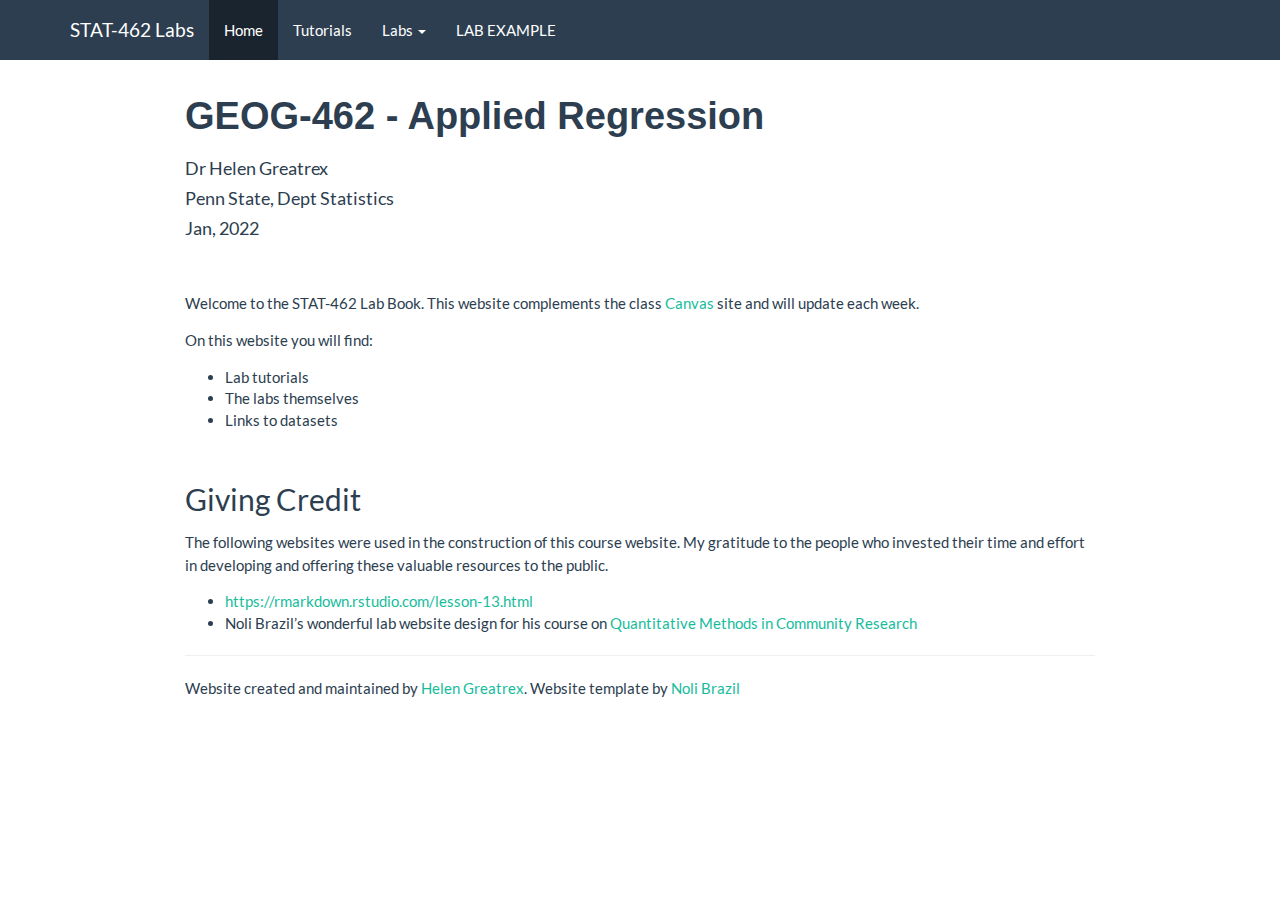
==== index.html @ 7bad0255 "Lab 4" ====
<!DOCTYPE html>

<html>

<head>

<meta charset="utf-8" />
<meta name="generator" content="pandoc" />
<meta http-equiv="X-UA-Compatible" content="IE=EDGE" />




<title>GEOG-462 - Applied Regression</title>

<script src="site_libs/header-attrs-2.11/header-attrs.js"></script>
<script src="site_libs/jquery-3.6.0/jquery-3.6.0.min.js"></script>
<meta name="viewport" content="width=device-width, initial-scale=1" />
<link href="site_libs/bootstrap-3.3.5/css/flatly.min.css" rel="stylesheet" />
<script src="site_libs/bootstrap-3.3.5/js/bootstrap.min.js"></script>
<script src="site_libs/bootstrap-3.3.5/shim/html5shiv.min.js"></script>
<script src="site_libs/bootstrap-3.3.5/shim/respond.min.js"></script>
<style>h1 {font-size: 34px;}
       h1.title {font-size: 38px;}
       h2 {font-size: 30px;}
       h3 {font-size: 24px;}
       h4 {font-size: 18px;}
       h5 {font-size: 16px;}
       h6 {font-size: 12px;}
       code {color: inherit; background-color: rgba(0, 0, 0, 0.04);}
       pre:not([class]) { background-color: white }</style>
<script src="site_libs/navigation-1.1/tabsets.js"></script>
<link href="site_libs/highlightjs-9.12.0/textmate.css" rel="stylesheet" />
<script src="site_libs/highlightjs-9.12.0/highlight.js"></script>

<style type="text/css">
  code{white-space: pre-wrap;}
  span.smallcaps{font-variant: small-caps;}
  span.underline{text-decoration: underline;}
  div.column{display: inline-block; vertical-align: top; width: 50%;}
  div.hanging-indent{margin-left: 1.5em; text-indent: -1.5em;}
  ul.task-list{list-style: none;}
    </style>

<style type="text/css">code{white-space: pre;}</style>
<script type="text/javascript">
if (window.hljs) {
  hljs.configure({languages: []});
  hljs.initHighlightingOnLoad();
  if (document.readyState && document.readyState === "complete") {
    window.setTimeout(function() { hljs.initHighlighting(); }, 0);
  }
}
</script>





<link rel="stylesheet" href="styles.css" type="text/css" />



<style type = "text/css">
.main-container {
  max-width: 940px;
  margin-left: auto;
  margin-right: auto;
}
img {
  max-width:100%;
}
.tabbed-pane {
  padding-top: 12px;
}
.html-widget {
  margin-bottom: 20px;
}
button.code-folding-btn:focus {
  outline: none;
}
summary {
  display: list-item;
}
pre code {
  padding: 0;
}
</style>


<style type="text/css">
.dropdown-submenu {
  position: relative;
}
.dropdown-submenu>.dropdown-menu {
  top: 0;
  left: 100%;
  margin-top: -6px;
  margin-left: -1px;
  border-radius: 0 6px 6px 6px;
}
.dropdown-submenu:hover>.dropdown-menu {
  display: block;
}
.dropdown-submenu>a:after {
  display: block;
  content: " ";
  float: right;
  width: 0;
  height: 0;
  border-color: transparent;
  border-style: solid;
  border-width: 5px 0 5px 5px;
  border-left-color: #cccccc;
  margin-top: 5px;
  margin-right: -10px;
}
.dropdown-submenu:hover>a:after {
  border-left-color: #adb5bd;
}
.dropdown-submenu.pull-left {
  float: none;
}
.dropdown-submenu.pull-left>.dropdown-menu {
  left: -100%;
  margin-left: 10px;
  border-radius: 6px 0 6px 6px;
}
</style>

<script type="text/javascript">
// manage active state of menu based on current page
$(document).ready(function () {
  // active menu anchor
  href = window.location.pathname
  href = href.substr(href.lastIndexOf('/') + 1)
  if (href === "")
    href = "index.html";
  var menuAnchor = $('a[href="' + href + '"]');

  // mark it active
  menuAnchor.tab('show');

  // if it's got a parent navbar menu mark it active as well
  menuAnchor.closest('li.dropdown').addClass('active');

  // Navbar adjustments
  var navHeight = $(".navbar").first().height() + 15;
  var style = document.createElement('style');
  var pt = "padding-top: " + navHeight + "px; ";
  var mt = "margin-top: -" + navHeight + "px; ";
  var css = "";
  // offset scroll position for anchor links (for fixed navbar)
  for (var i = 1; i <= 6; i++) {
    css += ".section h" + i + "{ " + pt + mt + "}\n";
  }
  style.innerHTML = "body {" + pt + "padding-bottom: 40px; }\n" + css;
  document.head.appendChild(style);
});
</script>

<!-- tabsets -->

<style type="text/css">
.tabset-dropdown > .nav-tabs {
  display: inline-table;
  max-height: 500px;
  min-height: 44px;
  overflow-y: auto;
  border: 1px solid #ddd;
  border-radius: 4px;
}

.tabset-dropdown > .nav-tabs > li.active:before {
  content: "";
  font-family: 'Glyphicons Halflings';
  display: inline-block;
  padding: 10px;
  border-right: 1px solid #ddd;
}

.tabset-dropdown > .nav-tabs.nav-tabs-open > li.active:before {
  content: "&#xe258;";
  border: none;
}

.tabset-dropdown > .nav-tabs.nav-tabs-open:before {
  content: "";
  font-family: 'Glyphicons Halflings';
  display: inline-block;
  padding: 10px;
  border-right: 1px solid #ddd;
}

.tabset-dropdown > .nav-tabs > li.active {
  display: block;
}

.tabset-dropdown > .nav-tabs > li > a,
.tabset-dropdown > .nav-tabs > li > a:focus,
.tabset-dropdown > .nav-tabs > li > a:hover {
  border: none;
  display: inline-block;
  border-radius: 4px;
  background-color: transparent;
}

.tabset-dropdown > .nav-tabs.nav-tabs-open > li {
  display: block;
  float: none;
}

.tabset-dropdown > .nav-tabs > li {
  display: none;
}
</style>

<!-- code folding -->




</head>

<body>


<div class="container-fluid main-container">




<div class="navbar navbar-default  navbar-fixed-top" role="navigation">
  <div class="container">
    <div class="navbar-header">
      <button type="button" class="navbar-toggle collapsed" data-toggle="collapse" data-target="#navbar">
        <span class="icon-bar"></span>
        <span class="icon-bar"></span>
        <span class="icon-bar"></span>
      </button>
      <a class="navbar-brand" href="index.html">STAT-462 Labs</a>
    </div>
    <div id="navbar" class="navbar-collapse collapse">
      <ul class="nav navbar-nav">
        <li>
  <a href="index.html">Home</a>
</li>
<li>
  <a href="T1_R_Basics.html">Tutorials</a>
</li>
<li class="dropdown">
  <a href="#" class="dropdown-toggle" data-toggle="dropdown" role="button" aria-expanded="false">
    Labs
     
    <span class="caret"></span>
  </a>
  <ul class="dropdown-menu" role="menu">
    <li>
      <a href="STAT462_22_L1Basics.html">Lab 1: R-Basics</a>
    </li>
    <li>
      <a href="STAT462_Lab2.html">Lab 2: Exploratory Data Analysis (EDA)</a>
    </li>
    <li>
      <a href="STAT462_Lab3.html">Lab 3: Scatterplots</a>
    </li>
    <li>
      <a href="STAT462_Lab4.html">Lab 4: Regression Code showcase</a>
    </li>
  </ul>
</li>
<li>
  <a href="STAT462_LabEXAMPLE.html">LAB EXAMPLE</a>
</li>
      </ul>
      <ul class="nav navbar-nav navbar-right">
        
      </ul>
    </div><!--/.nav-collapse -->
  </div><!--/.container -->
</div><!--/.navbar -->

<div id="header">



<h1 class="title toc-ignore">GEOG-462 - Applied Regression</h1>
<h3 class="subtitle"><h4 style="font-style:normal">
Dr Helen Greatrex
</h4></h3>
<h4 class="author"><h4 style="font-style:normal">
Penn State, Dept Statistics
</h4></h4>
<h4 class="date"><h4 style="font-style:normal">
Jan, 2022
</h4></h4>

</div>


<style>
p.comment {
background-color: #DBDBDB;
padding: 10px;
border: 1px solid black;
margin-left: 25px;
border-radius: 5px;
font-style: italic;
}

.figure {
   margin-top: 20px;
   margin-bottom: 20px;
}

h1.title {
  font-weight: bold;
  font-family: Arial;  
}

h2.title {
  font-family: Arial;  
}

</style>
<style type="text/css">
#TOC {
  font-size: 13px;
  font-family: Arial;
}
</style>
</style>
<p><br />
</p>
<p>Welcome to the STAT-462 Lab Book. This website complements the class <a href="https://canvas.psu.edu/">Canvas</a> site and will update each week.</p>
<p>On this website you will find:</p>
<ul>
<li>Lab tutorials</li>
<li>The labs themselves</li>
<li>Links to datasets</li>
</ul>
<p><br></p>
<div id="giving-credit" class="section level2">
<h2>Giving Credit</h2>
<p>The following websites were used in the construction of this course website. My gratitude to the people who invested their time and effort in developing and offering these valuable resources to the public.</p>
<ul>
<li><a href="https://rmarkdown.rstudio.com/lesson-13.html" class="uri">https://rmarkdown.rstudio.com/lesson-13.html</a></li>
<li>Noli Brazil’s wonderful lab website design for his course on <a href="https://crd150.github.io/index.html">Quantitative Methods in Community Research</a></li>
</ul>
<hr />
<p>Website created and maintained by <a href="https://www.geog.psu.edu/directory/helen-greatrex">Helen Greatrex</a>. Website template by <a href="https://nbrazil.faculty.ucdavis.edu/">Noli Brazil</a></p>
</div>




</div>

<script>

// add bootstrap table styles to pandoc tables
function bootstrapStylePandocTables() {
  $('tr.odd').parent('tbody').parent('table').addClass('table table-condensed');
}
$(document).ready(function () {
  bootstrapStylePandocTables();
});


</script>

<!-- tabsets -->

<script>
$(document).ready(function () {
  window.buildTabsets("TOC");
});

$(document).ready(function () {
  $('.tabset-dropdown > .nav-tabs > li').click(function () {
    $(this).parent().toggleClass('nav-tabs-open');
  });
});
</script>

<!-- code folding -->


<!-- dynamically load mathjax for compatibility with self-contained -->
<script>
  (function () {
    var script = document.createElement("script");
    script.type = "text/javascript";
    script.src  = "https://mathjax.rstudio.com/latest/MathJax.js?config=TeX-AMS-MML_HTMLorMML";
    document.getElementsByTagName("head")[0].appendChild(script);
  })();
</script>

</body>
</html>
---- site_libs/bootstrap-3.3.5/css/flatly.min.css ----
@font-face {
  font-family: 'Lato';
  font-style: normal;
  font-weight: 400;
  src: url(fonts/Lato.ttf) format('truetype');
}
@font-face {
  font-family: 'Lato';
  font-style: normal;
  font-weight: 700;
  src: url(fonts/LatoBold.ttf) format('truetype');
}
@font-face {
  font-family: 'Lato';
  font-style: italic;
  font-weight: 400;
  src: url(fonts/LatoItalic.ttf) format('truetype');
}

/*!
 * bootswatch v3.3.6
 * Homepage: http://bootswatch.com
 * Copyright 2012-2015 Thomas Park
 * Licensed under MIT
 * Based on Bootstrap
*//*!
 * Bootstrap v3.3.6 (http://getbootstrap.com)
 * Copyright 2011-2015 Twitter, Inc.
 * Licensed under MIT (https://github.com/twbs/bootstrap/blob/master/LICENSE)
 *//*! normalize.css v3.0.3 | MIT License | github.com/necolas/normalize.css */html{font-family:sans-serif;-ms-text-size-adjust:100%;-webkit-text-size-adjust:100%}body{margin:0}article,aside,details,figcaption,figure,footer,header,hgroup,main,menu,nav,section,summary{display:block}audio,canvas,progress,video{display:inline-block;vertical-align:baseline}audio:not([controls]){display:none;height:0}[hidden],template{display:none}a{background-color:transparent}a:active,a:hover{outline:0}abbr[title]{border-bottom:1px dotted}b,strong{font-weight:bold}dfn{font-style:italic}h1{font-size:2em;margin:0.67em 0}mark{background:#ff0;color:#000}small{font-size:80%}sub,sup{font-size:75%;line-height:0;position:relative;vertical-align:baseline}sup{top:-0.5em}sub{bottom:-0.25em}img{border:0}svg:not(:root){overflow:hidden}figure{margin:1em 40px}hr{-webkit-box-sizing:content-box;-moz-box-sizing:content-box;box-sizing:content-box;height:0}pre{overflow:auto}code,kbd,pre,samp{font-family:monospace, monospace;font-size:1em}button,input,optgroup,select,textarea{color:inherit;font:inherit;margin:0}button{overflow:visible}button,select{text-transform:none}button,html input[type="button"],input[type="reset"],input[type="submit"]{-webkit-appearance:button;cursor:pointer}button[disabled],html input[disabled]{cursor:default}button::-moz-focus-inner,input::-moz-focus-inner{border:0;padding:0}input{line-height:normal}input[type="checkbox"],input[type="radio"]{-webkit-box-sizing:border-box;-moz-box-sizing:border-box;box-sizing:border-box;padding:0}input[type="number"]::-webkit-inner-spin-button,input[type="number"]::-webkit-outer-spin-button{height:auto}input[type="search"]{-webkit-appearance:textfield;-webkit-box-sizing:content-box;-moz-box-sizing:content-box;box-sizing:content-box}input[type="search"]::-webkit-search-cancel-button,input[type="search"]::-webkit-search-decoration{-webkit-appearance:none}fieldset{border:1px solid #c0c0c0;margin:0 2px;padding:0.35em 0.625em 0.75em}legend{border:0;padding:0}textarea{overflow:auto}optgroup{font-weight:bold}table{border-collapse:collapse;border-spacing:0}td,th{padding:0}/*! Source: https://github.com/h5bp/html5-boilerplate/blob/master/src/css/main.css */@media print{*,*:before,*:after{background:transparent !important;color:#000 !important;-webkit-box-shadow:none !important;box-shadow:none !important;text-shadow:none !important}a,a:visited{text-decoration:underline}a[href]:after{content:" (" attr(href) ")"}abbr[title]:after{content:" (" attr(title) ")"}a[href^="#"]:after,a[href^="javascript:"]:after{content:""}pre,blockquote{border:1px solid #999;page-break-inside:avoid}thead{display:table-header-group}tr,img{page-break-inside:avoid}img{max-width:100% !important}p,h2,h3{orphans:3;widows:3}h2,h3{page-break-after:avoid}.navbar{display:none}.btn>.caret,.dropup>.btn>.caret{border-top-color:#000 !important}.label{border:1px solid #000}.table{border-collapse:collapse !important}.table td,.table th{background-color:#fff !important}.table-bordered th,.table-bordered td{border:1px solid #ddd !important}}@font-face{font-family:'Glyphicons Halflings';src:url('../fonts/glyphicons-halflings-regular.eot');src:url('../fonts/glyphicons-halflings-regular.eot?#iefix') format('embedded-opentype'),url('../fonts/glyphicons-halflings-regular.woff') format('woff'),url('../fonts/glyphicons-halflings-regular.ttf') format('truetype'),url('../fonts/glyphicons-halflings-regular.svg#glyphicons_halflingsregular') format('svg')}.glyphicon{position:relative;top:1px;display:inline-block;font-family:'Glyphicons Halflings';font-style:normal;font-weight:normal;line-height:1;-webkit-font-smoothing:antialiased;-moz-osx-font-smoothing:grayscale}.glyphicon-asterisk:before{content:"\002a"}.glyphicon-plus:before{content:"\002b"}.glyphicon-euro:before,.glyphicon-eur:before{content:"\20ac"}.glyphicon-minus:before{content:"\2212"}.glyphicon-cloud:before{content:"\2601"}.glyphicon-envelope:before{content:"\2709"}.glyphicon-pencil:before{content:"\270f"}.glyphicon-glass:before{content:"\e001"}.glyphicon-music:before{content:"\e002"}.glyphicon-search:before{content:"\e003"}.glyphicon-heart:before{content:"\e005"}.glyphicon-star:before{content:"\e006"}.glyphicon-star-empty:before{content:"\e007"}.glyphicon-user:before{content:"\e008"}.glyphicon-film:before{content:"\e009"}.glyphicon-th-large:before{content:"\e010"}.glyphicon-th:before{content:"\e011"}.glyphicon-th-list:before{content:"\e012"}.glyphicon-ok:before{content:"\e013"}.glyphicon-remove:before{content:"\e014"}.glyphicon-zoom-in:before{content:"\e015"}.glyphicon-zoom-out:before{content:"\e016"}.glyphicon-off:before{content:"\e017"}.glyphicon-signal:before{content:"\e018"}.glyphicon-cog:before{content:"\e019"}.glyphicon-trash:before{content:"\e020"}.glyphicon-home:before{content:"\e021"}.glyphicon-file:before{content:"\e022"}.glyphicon-time:before{content:"\e023"}.glyphicon-road:before{content:"\e024"}.glyphicon-download-alt:before{content:"\e025"}.glyphicon-download:before{content:"\e026"}.glyphicon-upload:before{content:"\e027"}.glyphicon-inbox:before{content:"\e028"}.glyphicon-play-circle:before{content:"\e029"}.glyphicon-repeat:before{content:"\e030"}.glyphicon-refresh:before{content:"\e031"}.glyphicon-list-alt:before{content:"\e032"}.glyphicon-lock:before{content:"\e033"}.glyphicon-flag:before{content:"\e034"}.glyphicon-headphones:before{content:"\e035"}.glyphicon-volume-off:before{content:"\e036"}.glyphicon-volume-down:before{content:"\e037"}.glyphicon-volume-up:before{content:"\e038"}.glyphicon-qrcode:before{content:"\e039"}.glyphicon-barcode:before{content:"\e040"}.glyphicon-tag:before{content:"\e041"}.glyphicon-tags:before{content:"\e042"}.glyphicon-book:before{content:"\e043"}.glyphicon-bookmark:before{content:"\e044"}.glyphicon-print:before{content:"\e045"}.glyphicon-camera:before{content:"\e046"}.glyphicon-font:before{content:"\e047"}.glyphicon-bold:before{content:"\e048"}.glyphicon-italic:before{content:"\e049"}.glyphicon-text-height:before{content:"\e050"}.glyphicon-text-width:before{content:"\e051"}.glyphicon-align-left:before{content:"\e052"}.glyphicon-align-center:before{content:"\e053"}.glyphicon-align-right:before{content:"\e054"}.glyphicon-align-justify:before{content:"\e055"}.glyphicon-list:before{content:"\e056"}.glyphicon-indent-left:before{content:"\e057"}.glyphicon-indent-right:before{content:"\e058"}.glyphicon-facetime-video:before{content:"\e059"}.glyphicon-picture:before{content:"\e060"}.glyphicon-map-marker:before{content:"\e062"}.glyphicon-adjust:before{content:"\e063"}.glyphicon-tint:before{content:"\e064"}.glyphicon-edit:before{content:"\e065"}.glyphicon-share:before{content:"\e066"}.glyphicon-check:before{content:"\e067"}.glyphicon-move:before{content:"\e068"}.glyphicon-step-backward:before{content:"\e069"}.glyphicon-fast-backward:before{content:"\e070"}.glyphicon-backward:before{content:"\e071"}.glyphicon-play:before{content:"\e072"}.glyphicon-pause:before{content:"\e073"}.glyphicon-stop:before{content:"\e074"}.glyphicon-forward:before{content:"\e075"}.glyphicon-fast-forward:before{content:"\e076"}.glyphicon-step-forward:before{content:"\e077"}.glyphicon-eject:before{content:"\e078"}.glyphicon-chevron-left:before{content:"\e079"}.glyphicon-chevron-right:before{content:"\e080"}.glyphicon-plus-sign:before{content:"\e081"}.glyphicon-minus-sign:before{content:"\e082"}.glyphicon-remove-sign:before{content:"\e083"}.glyphicon-ok-sign:before{content:"\e084"}.glyphicon-question-sign:before{content:"\e085"}.glyphicon-info-sign:before{content:"\e086"}.glyphicon-screenshot:before{content:"\e087"}.glyphicon-remove-circle:before{content:"\e088"}.glyphicon-ok-circle:before{content:"\e089"}.glyphicon-ban-circle:before{content:"\e090"}.glyphicon-arrow-left:before{content:"\e091"}.glyphicon-arrow-right:before{content:"\e092"}.glyphicon-arrow-up:before{content:"\e093"}.glyphicon-arrow-down:before{content:"\e094"}.glyphicon-share-alt:before{content:"\e095"}.glyphicon-resize-full:before{content:"\e096"}.glyphicon-resize-small:before{content:"\e097"}.glyphicon-exclamation-sign:before{content:"\e101"}.glyphicon-gift:before{content:"\e102"}.glyphicon-leaf:before{content:"\e103"}.glyphicon-fire:before{content:"\e104"}.glyphicon-eye-open:before{content:"\e105"}.glyphicon-eye-close:before{content:"\e106"}.glyphicon-warning-sign:before{content:"\e107"}.glyphicon-plane:before{content:"\e108"}.glyphicon-calendar:before{content:"\e109"}.glyphicon-random:before{content:"\e110"}.glyphicon-comment:before{content:"\e111"}.glyphicon-magnet:before{content:"\e112"}.glyphicon-chevron-up:before{content:"\e113"}.glyphicon-chevron-down:before{content:"\e114"}.glyphicon-retweet:before{content:"\e115"}.glyphicon-shopping-cart:before{content:"\e116"}.glyphicon-folder-close:before{content:"\e117"}.glyphicon-folder-open:before{content:"\e118"}.glyphicon-resize-vertical:before{content:"\e119"}.glyphicon-resize-horizontal:before{content:"\e120"}.glyphicon-hdd:before{content:"\e121"}.glyphicon-bullhorn:before{content:"\e122"}.glyphicon-bell:before{content:"\e123"}.glyphicon-certificate:before{content:"\e124"}.glyphicon-thumbs-up:before{content:"\e125"}.glyphicon-thumbs-down:before{content:"\e126"}.glyphicon-hand-right:before{content:"\e127"}.glyphicon-hand-left:before{content:"\e128"}.glyphicon-hand-up:before{content:"\e129"}.glyphicon-hand-down:before{content:"\e130"}.glyphicon-circle-arrow-right:before{content:"\e131"}.glyphicon-circle-arrow-left:before{content:"\e132"}.glyphicon-circle-arrow-up:before{content:"\e133"}.glyphicon-circle-arrow-down:before{content:"\e134"}.glyphicon-globe:before{content:"\e135"}.glyphicon-wrench:before{content:"\e136"}.glyphicon-tasks:before{content:"\e137"}.glyphicon-filter:before{content:"\e138"}.glyphicon-briefcase:before{content:"\e139"}.glyphicon-fullscreen:before{content:"\e140"}.glyphicon-dashboard:before{content:"\e141"}.glyphicon-paperclip:before{content:"\e142"}.glyphicon-heart-empty:before{content:"\e143"}.glyphicon-link:before{content:"\e144"}.glyphicon-phone:before{content:"\e145"}.glyphicon-pushpin:before{content:"\e146"}.glyphicon-usd:before{content:"\e148"}.glyphicon-gbp:before{content:"\e149"}.glyphicon-sort:before{content:"\e150"}.glyphicon-sort-by-alphabet:before{content:"\e151"}.glyphicon-sort-by-alphabet-alt:before{content:"\e152"}.glyphicon-sort-by-order:before{content:"\e153"}.glyphicon-sort-by-order-alt:before{content:"\e154"}.glyphicon-sort-by-attributes:before{content:"\e155"}.glyphicon-sort-by-attributes-alt:before{content:"\e156"}.glyphicon-unchecked:before{content:"\e157"}.glyphicon-expand:before{content:"\e158"}.glyphicon-collapse-down:before{content:"\e159"}.glyphicon-collapse-up:before{content:"\e160"}.glyphicon-log-in:before{content:"\e161"}.glyphicon-flash:before{content:"\e162"}.glyphicon-log-out:before{content:"\e163"}.glyphicon-new-window:before{content:"\e164"}.glyphicon-record:before{content:"\e165"}.glyphicon-save:before{content:"\e166"}.glyphicon-open:before{content:"\e167"}.glyphicon-saved:before{content:"\e168"}.glyphicon-import:before{content:"\e169"}.glyphicon-export:before{content:"\e170"}.glyphicon-send:before{content:"\e171"}.glyphicon-floppy-disk:before{content:"\e172"}.glyphicon-floppy-saved:before{content:"\e173"}.glyphicon-floppy-remove:before{content:"\e174"}.glyphicon-floppy-save:before{content:"\e175"}.glyphicon-floppy-open:before{content:"\e176"}.glyphicon-credit-card:before{content:"\e177"}.glyphicon-transfer:before{content:"\e178"}.glyphicon-cutlery:before{content:"\e179"}.glyphicon-header:before{content:"\e180"}.glyphicon-compressed:before{content:"\e181"}.glyphicon-earphone:before{content:"\e182"}.glyphicon-phone-alt:before{content:"\e183"}.glyphicon-tower:before{content:"\e184"}.glyphicon-stats:before{content:"\e185"}.glyphicon-sd-video:before{content:"\e186"}.glyphicon-hd-video:before{content:"\e187"}.glyphicon-subtitles:before{content:"\e188"}.glyphicon-sound-stereo:before{content:"\e189"}.glyphicon-sound-dolby:before{content:"\e190"}.glyphicon-sound-5-1:before{content:"\e191"}.glyphicon-sound-6-1:before{content:"\e192"}.glyphicon-sound-7-1:before{content:"\e193"}.glyphicon-copyright-mark:before{content:"\e194"}.glyphicon-registration-mark:before{content:"\e195"}.glyphicon-cloud-download:before{content:"\e197"}.glyphicon-cloud-upload:before{content:"\e198"}.glyphicon-tree-conifer:before{content:"\e199"}.glyphicon-tree-deciduous:before{content:"\e200"}.glyphicon-cd:before{content:"\e201"}.glyphicon-save-file:before{content:"\e202"}.glyphicon-open-file:before{content:"\e203"}.glyphicon-level-up:before{content:"\e204"}.glyphicon-copy:before{content:"\e205"}.glyphicon-paste:before{content:"\e206"}.glyphicon-alert:before{content:"\e209"}.glyphicon-equalizer:before{content:"\e210"}.glyphicon-king:before{content:"\e211"}.glyphicon-queen:before{content:"\e212"}.glyphicon-pawn:before{content:"\e213"}.glyphicon-bishop:before{content:"\e214"}.glyphicon-knight:before{content:"\e215"}.glyphicon-baby-formula:before{content:"\e216"}.glyphicon-tent:before{content:"\26fa"}.glyphicon-blackboard:before{content:"\e218"}.glyphicon-bed:before{content:"\e219"}.glyphicon-apple:before{content:"\f8ff"}.glyphicon-erase:before{content:"\e221"}.glyphicon-hourglass:before{content:"\231b"}.glyphicon-lamp:before{content:"\e223"}.glyphicon-duplicate:before{content:"\e224"}.glyphicon-piggy-bank:before{content:"\e225"}.glyphicon-scissors:before{content:"\e226"}.glyphicon-bitcoin:before{content:"\e227"}.glyphicon-btc:before{content:"\e227"}.glyphicon-xbt:before{content:"\e227"}.glyphicon-yen:before{content:"\00a5"}.glyphicon-jpy:before{content:"\00a5"}.glyphicon-ruble:before{content:"\20bd"}.glyphicon-rub:before{content:"\20bd"}.glyphicon-scale:before{content:"\e230"}.glyphicon-ice-lolly:before{content:"\e231"}.glyphicon-ice-lolly-tasted:before{content:"\e232"}.glyphicon-education:before{content:"\e233"}.glyphicon-option-horizontal:before{content:"\e234"}.glyphicon-option-vertical:before{content:"\e235"}.glyphicon-menu-hamburger:before{content:"\e236"}.glyphicon-modal-window:before{content:"\e237"}.glyphicon-oil:before{content:"\e238"}.glyphicon-grain:before{content:"\e239"}.glyphicon-sunglasses:before{content:"\e240"}.glyphicon-text-size:before{content:"\e241"}.glyphicon-text-color:before{content:"\e242"}.glyphicon-text-background:before{content:"\e243"}.glyphicon-object-align-top:before{content:"\e244"}.glyphicon-object-align-bottom:before{content:"\e245"}.glyphicon-object-align-horizontal:before{content:"\e246"}.glyphicon-object-align-left:before{content:"\e247"}.glyphicon-object-align-vertical:before{content:"\e248"}.glyphicon-object-align-right:before{content:"\e249"}.glyphicon-triangle-right:before{content:"\e250"}.glyphicon-triangle-left:before{content:"\e251"}.glyphicon-triangle-bottom:before{content:"\e252"}.glyphicon-triangle-top:before{content:"\e253"}.glyphicon-console:before{content:"\e254"}.glyphicon-superscript:before{content:"\e255"}.glyphicon-subscript:before{content:"\e256"}.glyphicon-menu-left:before{content:"\e257"}.glyphicon-menu-right:before{content:"\e258"}.glyphicon-menu-down:before{content:"\e259"}.glyphicon-menu-up:before{content:"\e260"}*{-webkit-box-sizing:border-box;-moz-box-sizing:border-box;box-sizing:border-box}*:before,*:after{-webkit-box-sizing:border-box;-moz-box-sizing:border-box;box-sizing:border-box}html{font-size:10px;-webkit-tap-highlight-color:rgba(0,0,0,0)}body{font-family:"Lato","Helvetica Neue",Helvetica,Arial,sans-serif;font-size:15px;line-height:1.42857143;color:#2c3e50;background-color:#ffffff}input,button,select,textarea{font-family:inherit;font-size:inherit;line-height:inherit}a{color:#18bc9c;text-decoration:none}a:hover,a:focus{color:#18bc9c;text-decoration:underline}a:focus{outline:thin dotted;outline:5px auto -webkit-focus-ring-color;outline-offset:-2px}figure{margin:0}img{vertical-align:middle}.img-responsive,.thumbnail>img,.thumbnail a>img,.carousel-inner>.item>img,.carousel-inner>.item>a>img{display:block;max-width:100%;height:auto}.img-rounded{border-radius:6px}.img-thumbnail{padding:4px;line-height:1.42857143;background-color:#ffffff;border:1px solid #ecf0f1;border-radius:4px;-webkit-transition:all .2s ease-in-out;-o-transition:all .2s ease-in-out;transition:all .2s ease-in-out;display:inline-block;max-width:100%;height:auto}.img-circle{border-radius:50%}hr{margin-top:21px;margin-bottom:21px;border:0;border-top:1px solid #ecf0f1}.sr-only{position:absolute;width:1px;height:1px;margin:-1px;padding:0;overflow:hidden;clip:rect(0, 0, 0, 0);border:0}.sr-only-focusable:active,.sr-only-focusable:focus{position:static;width:auto;height:auto;margin:0;overflow:visible;clip:auto}[role="button"]{cursor:pointer}h1,h2,h3,h4,h5,h6,.h1,.h2,.h3,.h4,.h5,.h6{font-family:"Lato","Helvetica Neue",Helvetica,Arial,sans-serif;font-weight:400;line-height:1.1;color:inherit}h1 small,h2 small,h3 small,h4 small,h5 small,h6 small,.h1 small,.h2 small,.h3 small,.h4 small,.h5 small,.h6 small,h1 .small,h2 .small,h3 .small,h4 .small,h5 .small,h6 .small,.h1 .small,.h2 .small,.h3 .small,.h4 .small,.h5 .small,.h6 .small{font-weight:normal;line-height:1;color:#b4bcc2}h1,.h1,h2,.h2,h3,.h3{margin-top:21px;margin-bottom:10.5px}h1 small,.h1 small,h2 small,.h2 small,h3 small,.h3 small,h1 .small,.h1 .small,h2 .small,.h2 .small,h3 .small,.h3 .small{font-size:65%}h4,.h4,h5,.h5,h6,.h6{margin-top:10.5px;margin-bottom:10.5px}h4 small,.h4 small,h5 small,.h5 small,h6 small,.h6 small,h4 .small,.h4 .small,h5 .small,.h5 .small,h6 .small,.h6 .small{font-size:75%}h1,.h1{font-size:39px}h2,.h2{font-size:32px}h3,.h3{font-size:26px}h4,.h4{font-size:19px}h5,.h5{font-size:15px}h6,.h6{font-size:13px}p{margin:0 0 10.5px}.lead{margin-bottom:21px;font-size:17px;font-weight:300;line-height:1.4}@media (min-width:768px){.lead{font-size:22.5px}}small,.small{font-size:86%}mark,.mark{background-color:#f39c12;padding:.2em}.text-left{text-align:left}.text-right{text-align:right}.text-center{text-align:center}.text-justify{text-align:justify}.text-nowrap{white-space:nowrap}.text-lowercase{text-transform:lowercase}.text-uppercase{text-transform:uppercase}.text-capitalize{text-transform:capitalize}.text-muted{color:#b4bcc2}.text-primary{color:#2c3e50}a.text-primary:hover,a.text-primary:focus{color:#1a242f}.text-success{color:#ffffff}a.text-success:hover,a.text-success:focus{color:#e6e6e6}.text-info{color:#ffffff}a.text-info:hover,a.text-info:focus{color:#e6e6e6}.text-warning{color:#ffffff}a.text-warning:hover,a.text-warning:focus{color:#e6e6e6}.text-danger{color:#ffffff}a.text-danger:hover,a.text-danger:focus{color:#e6e6e6}.bg-primary{color:#fff;background-color:#2c3e50}a.bg-primary:hover,a.bg-primary:focus{background-color:#1a242f}.bg-success{background-color:#18bc9c}a.bg-success:hover,a.bg-success:focus{background-color:#128f76}.bg-info{background-color:#3498db}a.bg-info:hover,a.bg-info:focus{background-color:#217dbb}.bg-warning{background-color:#f39c12}a.bg-warning:hover,a.bg-warning:focus{background-color:#c87f0a}.bg-danger{background-color:#e74c3c}a.bg-danger:hover,a.bg-danger:focus{background-color:#d62c1a}.page-header{padding-bottom:9.5px;margin:42px 0 21px;border-bottom:1px solid transparent}ul,ol{margin-top:0;margin-bottom:10.5px}ul ul,ol ul,ul ol,ol ol{margin-bottom:0}.list-unstyled{padding-left:0;list-style:none}.list-inline{padding-left:0;list-style:none;margin-left:-5px}.list-inline>li{display:inline-block;padding-left:5px;padding-right:5px}dl{margin-top:0;margin-bottom:21px}dt,dd{line-height:1.42857143}dt{font-weight:bold}dd{margin-left:0}@media (min-width:768px){.dl-horizontal dt{float:left;width:160px;clear:left;text-align:right;overflow:hidden;text-overflow:ellipsis;white-space:nowrap}.dl-horizontal dd{margin-left:180px}}abbr[title],abbr[data-original-title]{cursor:help;border-bottom:1px dotted #b4bcc2}.initialism{font-size:90%;text-transform:uppercase}blockquote{padding:10.5px 21px;margin:0 0 21px;font-size:18.75px;border-left:5px solid #ecf0f1}blockquote p:last-child,blockquote ul:last-child,blockquote ol:last-child{margin-bottom:0}blockquote footer,blockquote small,blockquote .small{display:block;font-size:80%;line-height:1.42857143;color:#b4bcc2}blockquote footer:before,blockquote small:before,blockquote .small:before{content:'\2014 \00A0'}.blockquote-reverse,blockquote.pull-right{padding-right:15px;padding-left:0;border-right:5px solid #ecf0f1;border-left:0;text-align:right}.blockquote-reverse footer:before,blockquote.pull-right footer:before,.blockquote-reverse small:before,blockquote.pull-right small:before,.blockquote-reverse .small:before,blockquote.pull-right .small:before{content:''}.blockquote-reverse footer:after,blockquote.pull-right footer:after,.blockquote-reverse small:after,blockquote.pull-right small:after,.blockquote-reverse .small:after,blockquote.pull-right .small:after{content:'\00A0 \2014'}address{margin-bottom:21px;font-style:normal;line-height:1.42857143}code,kbd,pre,samp{font-family:monospace}code{padding:2px 4px;font-size:90%;color:#c7254e;background-color:#f9f2f4;border-radius:4px}kbd{padding:2px 4px;font-size:90%;color:#ffffff;background-color:#333333;border-radius:3px;-webkit-box-shadow:inset 0 -1px 0 rgba(0,0,0,0.25);box-shadow:inset 0 -1px 0 rgba(0,0,0,0.25)}kbd kbd{padding:0;font-size:100%;font-weight:bold;-webkit-box-shadow:none;box-shadow:none}pre{display:block;padding:10px;margin:0 0 10.5px;font-size:14px;line-height:1.42857143;word-break:break-all;word-wrap:break-word;color:#7b8a8b;background-color:#ecf0f1;border:1px solid #cccccc;border-radius:4px}pre code{padding:0;font-size:inherit;color:inherit;white-space:pre-wrap;background-color:transparent;border-radius:0}.pre-scrollable{max-height:340px;overflow-y:scroll}.container{margin-right:auto;margin-left:auto;padding-left:15px;padding-right:15px}@media (min-width:768px){.container{width:750px}}@media (min-width:992px){.container{width:970px}}@media (min-width:1200px){.container{width:1170px}}.container-fluid{margin-right:auto;margin-left:auto;padding-left:15px;padding-right:15px}.row{margin-left:-15px;margin-right:-15px}.col-xs-1,.col-sm-1,.col-md-1,.col-lg-1,.col-xs-2,.col-sm-2,.col-md-2,.col-lg-2,.col-xs-3,.col-sm-3,.col-md-3,.col-lg-3,.col-xs-4,.col-sm-4,.col-md-4,.col-lg-4,.col-xs-5,.col-sm-5,.col-md-5,.col-lg-5,.col-xs-6,.col-sm-6,.col-md-6,.col-lg-6,.col-xs-7,.col-sm-7,.col-md-7,.col-lg-7,.col-xs-8,.col-sm-8,.col-md-8,.col-lg-8,.col-xs-9,.col-sm-9,.col-md-9,.col-lg-9,.col-xs-10,.col-sm-10,.col-md-10,.col-lg-10,.col-xs-11,.col-sm-11,.col-md-11,.col-lg-11,.col-xs-12,.col-sm-12,.col-md-12,.col-lg-12{position:relative;min-height:1px;padding-left:15px;padding-right:15px}.col-xs-1,.col-xs-2,.col-xs-3,.col-xs-4,.col-xs-5,.col-xs-6,.col-xs-7,.col-xs-8,.col-xs-9,.col-xs-10,.col-xs-11,.col-xs-12{float:left}.col-xs-12{width:100%}.col-xs-11{width:91.66666667%}.col-xs-10{width:83.33333333%}.col-xs-9{width:75%}.col-xs-8{width:66.66666667%}.col-xs-7{width:58.33333333%}.col-xs-6{width:50%}.col-xs-5{width:41.66666667%}.col-xs-4{width:33.33333333%}.col-xs-3{width:25%}.col-xs-2{width:16.66666667%}.col-xs-1{width:8.33333333%}.col-xs-pull-12{right:100%}.col-xs-pull-11{right:91.66666667%}.col-xs-pull-10{right:83.33333333%}.col-xs-pull-9{right:75%}.col-xs-pull-8{right:66.66666667%}.col-xs-pull-7{right:58.33333333%}.col-xs-pull-6{right:50%}.col-xs-pull-5{right:41.66666667%}.col-xs-pull-4{right:33.33333333%}.col-xs-pull-3{right:25%}.col-xs-pull-2{right:16.66666667%}.col-xs-pull-1{right:8.33333333%}.col-xs-pull-0{right:auto}.col-xs-push-12{left:100%}.col-xs-push-11{left:91.66666667%}.col-xs-push-10{left:83.33333333%}.col-xs-push-9{left:75%}.col-xs-push-8{left:66.66666667%}.col-xs-push-7{left:58.33333333%}.col-xs-push-6{left:50%}.col-xs-push-5{left:41.66666667%}.col-xs-push-4{left:33.33333333%}.col-xs-push-3{left:25%}.col-xs-push-2{left:16.66666667%}.col-xs-push-1{left:8.33333333%}.col-xs-push-0{left:auto}.col-xs-offset-12{margin-left:100%}.col-xs-offset-11{margin-left:91.66666667%}.col-xs-offset-10{margin-left:83.33333333%}.col-xs-offset-9{margin-left:75%}.col-xs-offset-8{margin-left:66.66666667%}.col-xs-offset-7{margin-left:58.33333333%}.col-xs-offset-6{margin-left:50%}.col-xs-offset-5{margin-left:41.66666667%}.col-xs-offset-4{margin-left:33.33333333%}.col-xs-offset-3{margin-left:25%}.col-xs-offset-2{margin-left:16.66666667%}.col-xs-offset-1{margin-left:8.33333333%}.col-xs-offset-0{margin-left:0%}@media (min-width:768px){.col-sm-1,.col-sm-2,.col-sm-3,.col-sm-4,.col-sm-5,.col-sm-6,.col-sm-7,.col-sm-8,.col-sm-9,.col-sm-10,.col-sm-11,.col-sm-12{float:left}.col-sm-12{width:100%}.col-sm-11{width:91.66666667%}.col-sm-10{width:83.33333333%}.col-sm-9{width:75%}.col-sm-8{width:66.66666667%}.col-sm-7{width:58.33333333%}.col-sm-6{width:50%}.col-sm-5{width:41.66666667%}.col-sm-4{width:33.33333333%}.col-sm-3{width:25%}.col-sm-2{width:16.66666667%}.col-sm-1{width:8.33333333%}.col-sm-pull-12{right:100%}.col-sm-pull-11{right:91.66666667%}.col-sm-pull-10{right:83.33333333%}.col-sm-pull-9{right:75%}.col-sm-pull-8{right:66.66666667%}.col-sm-pull-7{right:58.33333333%}.col-sm-pull-6{right:50%}.col-sm-pull-5{right:41.66666667%}.col-sm-pull-4{right:33.33333333%}.col-sm-pull-3{right:25%}.col-sm-pull-2{right:16.66666667%}.col-sm-pull-1{right:8.33333333%}.col-sm-pull-0{right:auto}.col-sm-push-12{left:100%}.col-sm-push-11{left:91.66666667%}.col-sm-push-10{left:83.33333333%}.col-sm-push-9{left:75%}.col-sm-push-8{left:66.66666667%}.col-sm-push-7{left:58.33333333%}.col-sm-push-6{left:50%}.col-sm-push-5{left:41.66666667%}.col-sm-push-4{left:33.33333333%}.col-sm-push-3{left:25%}.col-sm-push-2{left:16.66666667%}.col-sm-push-1{left:8.33333333%}.col-sm-push-0{left:auto}.col-sm-offset-12{margin-left:100%}.col-sm-offset-11{margin-left:91.66666667%}.col-sm-offset-10{margin-left:83.33333333%}.col-sm-offset-9{margin-left:75%}.col-sm-offset-8{margin-left:66.66666667%}.col-sm-offset-7{margin-left:58.33333333%}.col-sm-offset-6{margin-left:50%}.col-sm-offset-5{margin-left:41.66666667%}.col-sm-offset-4{margin-left:33.33333333%}.col-sm-offset-3{margin-left:25%}.col-sm-offset-2{margin-left:16.66666667%}.col-sm-offset-1{margin-left:8.33333333%}.col-sm-offset-0{margin-left:0%}}@media (min-width:992px){.col-md-1,.col-md-2,.col-md-3,.col-md-4,.col-md-5,.col-md-6,.col-md-7,.col-md-8,.col-md-9,.col-md-10,.col-md-11,.col-md-12{float:left}.col-md-12{width:100%}.col-md-11{width:91.66666667%}.col-md-10{width:83.33333333%}.col-md-9{width:75%}.col-md-8{width:66.66666667%}.col-md-7{width:58.33333333%}.col-md-6{width:50%}.col-md-5{width:41.66666667%}.col-md-4{width:33.33333333%}.col-md-3{width:25%}.col-md-2{width:16.66666667%}.col-md-1{width:8.33333333%}.col-md-pull-12{right:100%}.col-md-pull-11{right:91.66666667%}.col-md-pull-10{right:83.33333333%}.col-md-pull-9{right:75%}.col-md-pull-8{right:66.66666667%}.col-md-pull-7{right:58.33333333%}.col-md-pull-6{right:50%}.col-md-pull-5{right:41.66666667%}.col-md-pull-4{right:33.33333333%}.col-md-pull-3{right:25%}.col-md-pull-2{right:16.66666667%}.col-md-pull-1{right:8.33333333%}.col-md-pull-0{right:auto}.col-md-push-12{left:100%}.col-md-push-11{left:91.66666667%}.col-md-push-10{left:83.33333333%}.col-md-push-9{left:75%}.col-md-push-8{left:66.66666667%}.col-md-push-7{left:58.33333333%}.col-md-push-6{left:50%}.col-md-push-5{left:41.66666667%}.col-md-push-4{left:33.33333333%}.col-md-push-3{left:25%}.col-md-push-2{left:16.66666667%}.col-md-push-1{left:8.33333333%}.col-md-push-0{left:auto}.col-md-offset-12{margin-left:100%}.col-md-offset-11{margin-left:91.66666667%}.col-md-offset-10{margin-left:83.33333333%}.col-md-offset-9{margin-left:75%}.col-md-offset-8{margin-left:66.66666667%}.col-md-offset-7{margin-left:58.33333333%}.col-md-offset-6{margin-left:50%}.col-md-offset-5{margin-left:41.66666667%}.col-md-offset-4{margin-left:33.33333333%}.col-md-offset-3{margin-left:25%}.col-md-offset-2{margin-left:16.66666667%}.col-md-offset-1{margin-left:8.33333333%}.col-md-offset-0{margin-left:0%}}@media (min-width:1200px){.col-lg-1,.col-lg-2,.col-lg-3,.col-lg-4,.col-lg-5,.col-lg-6,.col-lg-7,.col-lg-8,.col-lg-9,.col-lg-10,.col-lg-11,.col-lg-12{float:left}.col-lg-12{width:100%}.col-lg-11{width:91.66666667%}.col-lg-10{width:83.33333333%}.col-lg-9{width:75%}.col-lg-8{width:66.66666667%}.col-lg-7{width:58.33333333%}.col-lg-6{width:50%}.col-lg-5{width:41.66666667%}.col-lg-4{width:33.33333333%}.col-lg-3{width:25%}.col-lg-2{width:16.66666667%}.col-lg-1{width:8.33333333%}.col-lg-pull-12{right:100%}.col-lg-pull-11{right:91.66666667%}.col-lg-pull-10{right:83.33333333%}.col-lg-pull-9{right:75%}.col-lg-pull-8{right:66.66666667%}.col-lg-pull-7{right:58.33333333%}.col-lg-pull-6{right:50%}.col-lg-pull-5{right:41.66666667%}.col-lg-pull-4{right:33.33333333%}.col-lg-pull-3{right:25%}.col-lg-pull-2{right:16.66666667%}.col-lg-pull-1{right:8.33333333%}.col-lg-pull-0{right:auto}.col-lg-push-12{left:100%}.col-lg-push-11{left:91.66666667%}.col-lg-push-10{left:83.33333333%}.col-lg-push-9{left:75%}.col-lg-push-8{left:66.66666667%}.col-lg-push-7{left:58.33333333%}.col-lg-push-6{left:50%}.col-lg-push-5{left:41.66666667%}.col-lg-push-4{left:33.33333333%}.col-lg-push-3{left:25%}.col-lg-push-2{left:16.66666667%}.col-lg-push-1{left:8.33333333%}.col-lg-push-0{left:auto}.col-lg-offset-12{margin-left:100%}.col-lg-offset-11{margin-left:91.66666667%}.col-lg-offset-10{margin-left:83.33333333%}.col-lg-offset-9{margin-left:75%}.col-lg-offset-8{margin-left:66.66666667%}.col-lg-offset-7{margin-left:58.33333333%}.col-lg-offset-6{margin-left:50%}.col-lg-offset-5{margin-left:41.66666667%}.col-lg-offset-4{margin-left:33.33333333%}.col-lg-offset-3{margin-left:25%}.col-lg-offset-2{margin-left:16.66666667%}.col-lg-offset-1{margin-left:8.33333333%}.col-lg-offset-0{margin-left:0%}}table{background-color:transparent}caption{padding-top:8px;padding-bottom:8px;color:#b4bcc2;text-align:left}th{}.table{width:100%;max-width:100%;margin-bottom:21px}.table>thead>tr>th,.table>tbody>tr>th,.table>tfoot>tr>th,.table>thead>tr>td,.table>tbody>tr>td,.table>tfoot>tr>td{padding:8px;line-height:1.42857143;vertical-align:top;border-top:1px solid #ecf0f1}.table>thead>tr>th{vertical-align:bottom;border-bottom:2px solid #ecf0f1}.table>caption+thead>tr:first-child>th,.table>colgroup+thead>tr:first-child>th,.table>thead:first-child>tr:first-child>th,.table>caption+thead>tr:first-child>td,.table>colgroup+thead>tr:first-child>td,.table>thead:first-child>tr:first-child>td{border-top:0}.table>tbody+tbody{border-top:2px solid #ecf0f1}.table .table{background-color:#ffffff}.table-condensed>thead>tr>th,.table-condensed>tbody>tr>th,.table-condensed>tfoot>tr>th,.table-condensed>thead>tr>td,.table-condensed>tbody>tr>td,.table-condensed>tfoot>tr>td{padding:5px}.table-bordered{border:1px solid #ecf0f1}.table-bordered>thead>tr>th,.table-bordered>tbody>tr>th,.table-bordered>tfoot>tr>th,.table-bordered>thead>tr>td,.table-bordered>tbody>tr>td,.table-bordered>tfoot>tr>td{border:1px solid #ecf0f1}.table-bordered>thead>tr>th,.table-bordered>thead>tr>td{border-bottom-width:2px}.table-striped>tbody>tr:nth-of-type(odd){background-color:#f9f9f9}.table-hover>tbody>tr:hover{background-color:#ecf0f1}table col[class*="col-"]{position:static;float:none;display:table-column}table td[class*="col-"],table th[class*="col-"]{position:static;float:none;display:table-cell}.table>thead>tr>td.active,.table>tbody>tr>td.active,.table>tfoot>tr>td.active,.table>thead>tr>th.active,.table>tbody>tr>th.active,.table>tfoot>tr>th.active,.table>thead>tr.active>td,.table>tbody>tr.active>td,.table>tfoot>tr.active>td,.table>thead>tr.active>th,.table>tbody>tr.active>th,.table>tfoot>tr.active>th{background-color:#ecf0f1}.table-hover>tbody>tr>td.active:hover,.table-hover>tbody>tr>th.active:hover,.table-hover>tbody>tr.active:hover>td,.table-hover>tbody>tr:hover>.active,.table-hover>tbody>tr.active:hover>th{background-color:#dde4e6}.table>thead>tr>td.success,.table>tbody>tr>td.success,.table>tfoot>tr>td.success,.table>thead>tr>th.success,.table>tbody>tr>th.success,.table>tfoot>tr>th.success,.table>thead>tr.success>td,.table>tbody>tr.success>td,.table>tfoot>tr.success>td,.table>thead>tr.success>th,.table>tbody>tr.success>th,.table>tfoot>tr.success>th{background-color:#18bc9c}.table-hover>tbody>tr>td.success:hover,.table-hover>tbody>tr>th.success:hover,.table-hover>tbody>tr.success:hover>td,.table-hover>tbody>tr:hover>.success,.table-hover>tbody>tr.success:hover>th{background-color:#15a589}.table>thead>tr>td.info,.table>tbody>tr>td.info,.table>tfoot>tr>td.info,.table>thead>tr>th.info,.table>tbody>tr>th.info,.table>tfoot>tr>th.info,.table>thead>tr.info>td,.table>tbody>tr.info>td,.table>tfoot>tr.info>td,.table>thead>tr.info>th,.table>tbody>tr.info>th,.table>tfoot>tr.info>th{background-color:#3498db}.table-hover>tbody>tr>td.info:hover,.table-hover>tbody>tr>th.info:hover,.table-hover>tbody>tr.info:hover>td,.table-hover>tbody>tr:hover>.info,.table-hover>tbody>tr.info:hover>th{background-color:#258cd1}.table>thead>tr>td.warning,.table>tbody>tr>td.warning,.table>tfoot>tr>td.warning,.table>thead>tr>th.warning,.table>tbody>tr>th.warning,.table>tfoot>tr>th.warning,.table>thead>tr.warning>td,.table>tbody>tr.warning>td,.table>tfoot>tr.warning>td,.table>thead>tr.warning>th,.table>tbody>tr.warning>th,.table>tfoot>tr.warning>th{background-color:#f39c12}.table-hover>tbody>tr>td.warning:hover,.table-hover>tbody>tr>th.warning:hover,.table-hover>tbody>tr.warning:hover>td,.table-hover>tbody>tr:hover>.warning,.table-hover>tbody>tr.warning:hover>th{background-color:#e08e0b}.table>thead>tr>td.danger,.table>tbody>tr>td.danger,.table>tfoot>tr>td.danger,.table>thead>tr>th.danger,.table>tbody>tr>th.danger,.table>tfoot>tr>th.danger,.table>thead>tr.danger>td,.table>tbody>tr.danger>td,.table>tfoot>tr.danger>td,.table>thead>tr.danger>th,.table>tbody>tr.danger>th,.table>tfoot>tr.danger>th{background-color:#e74c3c}.table-hover>tbody>tr>td.danger:hover,.table-hover>tbody>tr>th.danger:hover,.table-hover>tbody>tr.danger:hover>td,.table-hover>tbody>tr:hover>.danger,.table-hover>tbody>tr.danger:hover>th{background-color:#e43725}.table-responsive{overflow-x:auto;min-height:0.01%}@media screen and (max-width:767px){.table-responsive{width:100%;margin-bottom:15.75px;overflow-y:hidden;-ms-overflow-style:-ms-autohiding-scrollbar;border:1px solid #ecf0f1}.table-responsive>.table{margin-bottom:0}.table-responsive>.table>thead>tr>th,.table-responsive>.table>tbody>tr>th,.table-responsive>.table>tfoot>tr>th,.table-responsive>.table>thead>tr>td,.table-responsive>.table>tbody>tr>td,.table-responsive>.table>tfoot>tr>td{white-space:nowrap}.table-responsive>.table-bordered{border:0}.table-responsive>.table-bordered>thead>tr>th:first-child,.table-responsive>.table-bordered>tbody>tr>th:first-child,.table-responsive>.table-bordered>tfoot>tr>th:first-child,.table-responsive>.table-bordered>thead>tr>td:first-child,.table-responsive>.table-bordered>tbody>tr>td:first-child,.table-responsive>.table-bordered>tfoot>tr>td:first-child{border-left:0}.table-responsive>.table-bordered>thead>tr>th:last-child,.table-responsive>.table-bordered>tbody>tr>th:last-child,.table-responsive>.table-bordered>tfoot>tr>th:last-child,.table-responsive>.table-bordered>thead>tr>td:last-child,.table-responsive>.table-bordered>tbody>tr>td:last-child,.table-responsive>.table-bordered>tfoot>tr>td:last-child{border-right:0}.table-responsive>.table-bordered>tbody>tr:last-child>th,.table-responsive>.table-bordered>tfoot>tr:last-child>th,.table-responsive>.table-bordered>tbody>tr:last-child>td,.table-responsive>.table-bordered>tfoot>tr:last-child>td{border-bottom:0}}fieldset{padding:0;margin:0;border:0;min-width:0}legend{display:block;width:100%;padding:0;margin-bottom:21px;font-size:22.5px;line-height:inherit;color:#2c3e50;border:0;border-bottom:1px solid transparent}label{display:inline-block;max-width:100%;margin-bottom:5px;font-weight:bold}input[type="search"]{-webkit-box-sizing:border-box;-moz-box-sizing:border-box;box-sizing:border-box}input[type="radio"],input[type="checkbox"]{margin:4px 0 0;margin-top:1px \9;line-height:normal}input[type="file"]{display:block}input[type="range"]{display:block;width:100%}select[multiple],select[size]{height:auto}input[type="file"]:focus,input[type="radio"]:focus,input[type="checkbox"]:focus{outline:thin dotted;outline:5px auto -webkit-focus-ring-color;outline-offset:-2px}output{display:block;padding-top:11px;font-size:15px;line-height:1.42857143;color:#2c3e50}.form-control{display:block;width:100%;height:45px;padding:10px 15px;font-size:15px;line-height:1.42857143;color:#2c3e50;background-color:#ffffff;background-image:none;border:1px solid #dce4ec;border-radius:4px;-webkit-box-shadow:inset 0 1px 1px rgba(0,0,0,0.075);box-shadow:inset 0 1px 1px rgba(0,0,0,0.075);-webkit-transition:border-color ease-in-out .15s,-webkit-box-shadow ease-in-out .15s;-o-transition:border-color ease-in-out .15s,box-shadow ease-in-out .15s;transition:border-color ease-in-out .15s,box-shadow ease-in-out .15s}.form-control:focus{border-color:#2c3e50;outline:0;-webkit-box-shadow:inset 0 1px 1px rgba(0,0,0,0.075),0 0 8px rgba(44,62,80,0.6);box-shadow:inset 0 1px 1px rgba(0,0,0,0.075),0 0 8px rgba(44,62,80,0.6)}.form-control::-moz-placeholder{color:#acb6c0;opacity:1}.form-control:-ms-input-placeholder{color:#acb6c0}.form-control::-webkit-input-placeholder{color:#acb6c0}.form-control::-ms-expand{border:0;background-color:transparent}.form-control[disabled],.form-control[readonly],fieldset[disabled] .form-control{background-color:#ecf0f1;opacity:1}.form-control[disabled],fieldset[disabled] .form-control{cursor:not-allowed}textarea.form-control{height:auto}input[type="search"]{-webkit-appearance:none}@media screen and (-webkit-min-device-pixel-ratio:0){input[type="date"].form-control,input[type="time"].form-control,input[type="datetime-local"].form-control,input[type="month"].form-control{line-height:45px}input[type="date"].input-sm,input[type="time"].input-sm,input[type="datetime-local"].input-sm,input[type="month"].input-sm,.input-group-sm input[type="date"],.input-group-sm input[type="time"],.input-group-sm input[type="datetime-local"],.input-group-sm input[type="month"]{line-height:35px}input[type="date"].input-lg,input[type="time"].input-lg,input[type="datetime-local"].input-lg,input[type="month"].input-lg,.input-group-lg input[type="date"],.input-group-lg input[type="time"],.input-group-lg input[type="datetime-local"],.input-group-lg input[type="month"]{line-height:66px}}.form-group{margin-bottom:15px}.radio,.checkbox{position:relative;display:block;margin-top:10px;margin-bottom:10px}.radio label,.checkbox label{min-height:21px;padding-left:20px;margin-bottom:0;font-weight:normal;cursor:pointer}.radio input[type="radio"],.radio-inline input[type="radio"],.checkbox input[type="checkbox"],.checkbox-inline input[type="checkbox"]{position:absolute;margin-left:-20px;margin-top:4px \9}.radio+.radio,.checkbox+.checkbox{margin-top:-5px}.radio-inline,.checkbox-inline{position:relative;display:inline-block;padding-left:20px;margin-bottom:0;vertical-align:middle;font-weight:normal;cursor:pointer}.radio-inline+.radio-inline,.checkbox-inline+.checkbox-inline{margin-top:0;margin-left:10px}input[type="radio"][disabled],input[type="checkbox"][disabled],input[type="radio"].disabled,input[type="checkbox"].disabled,fieldset[disabled] input[type="radio"],fieldset[disabled] input[type="checkbox"]{cursor:not-allowed}.radio-inline.disabled,.checkbox-inline.disabled,fieldset[disabled] .radio-inline,fieldset[disabled] .checkbox-inline{cursor:not-allowed}.radio.disabled label,.checkbox.disabled label,fieldset[disabled] .radio label,fieldset[disabled] .checkbox label{cursor:not-allowed}.form-control-static{padding-top:11px;padding-bottom:11px;margin-bottom:0;min-height:36px}.form-control-static.input-lg,.form-control-static.input-sm{padding-left:0;padding-right:0}.input-sm{height:35px;padding:6px 9px;font-size:13px;line-height:1.5;border-radius:3px}select.input-sm{height:35px;line-height:35px}textarea.input-sm,select[multiple].input-sm{height:auto}.form-group-sm .form-control{height:35px;padding:6px 9px;font-size:13px;line-height:1.5;border-radius:3px}.form-group-sm select.form-control{height:35px;line-height:35px}.form-group-sm textarea.form-control,.form-group-sm select[multiple].form-control{height:auto}.form-group-sm .form-control-static{height:35px;min-height:34px;padding:7px 9px;font-size:13px;line-height:1.5}.input-lg{height:66px;padding:18px 27px;font-size:19px;line-height:1.3333333;border-radius:6px}select.input-lg{height:66px;line-height:66px}textarea.input-lg,select[multiple].input-lg{height:auto}.form-group-lg .form-control{height:66px;padding:18px 27px;font-size:19px;line-height:1.3333333;border-radius:6px}.form-group-lg select.form-control{height:66px;line-height:66px}.form-group-lg textarea.form-control,.form-group-lg select[multiple].form-control{height:auto}.form-group-lg .form-control-static{height:66px;min-height:40px;padding:19px 27px;font-size:19px;line-height:1.3333333}.has-feedback{position:relative}.has-feedback .form-control{padding-right:56.25px}.form-control-feedback{position:absolute;top:0;right:0;z-index:2;display:block;width:45px;height:45px;line-height:45px;text-align:center;pointer-events:none}.input-lg+.form-control-feedback,.input-group-lg+.form-control-feedback,.form-group-lg .form-control+.form-control-feedback{width:66px;height:66px;line-height:66px}.input-sm+.form-control-feedback,.input-group-sm+.form-control-feedback,.form-group-sm .form-control+.form-control-feedback{width:35px;height:35px;line-height:35px}.has-success .help-block,.has-success .control-label,.has-success .radio,.has-success .checkbox,.has-success .radio-inline,.has-success .checkbox-inline,.has-success.radio label,.has-success.checkbox label,.has-success.radio-inline label,.has-success.checkbox-inline label{color:#ffffff}.has-success .form-control{border-color:#ffffff;-webkit-box-shadow:inset 0 1px 1px rgba(0,0,0,0.075);box-shadow:inset 0 1px 1px rgba(0,0,0,0.075)}.has-success .form-control:focus{border-color:#e6e6e6;-webkit-box-shadow:inset 0 1px 1px rgba(0,0,0,0.075),0 0 6px #fff;box-shadow:inset 0 1px 1px rgba(0,0,0,0.075),0 0 6px #fff}.has-success .input-group-addon{color:#ffffff;border-color:#ffffff;background-color:#18bc9c}.has-success .form-control-feedback{color:#ffffff}.has-warning .help-block,.has-warning .control-label,.has-warning .radio,.has-warning .checkbox,.has-warning .radio-inline,.has-warning .checkbox-inline,.has-warning.radio label,.has-warning.checkbox label,.has-warning.radio-inline label,.has-warning.checkbox-inline label{color:#ffffff}.has-warning .form-control{border-color:#ffffff;-webkit-box-shadow:inset 0 1px 1px rgba(0,0,0,0.075);box-shadow:inset 0 1px 1px rgba(0,0,0,0.075)}.has-warning .form-control:focus{border-color:#e6e6e6;-webkit-box-shadow:inset 0 1px 1px rgba(0,0,0,0.075),0 0 6px #fff;box-shadow:inset 0 1px 1px rgba(0,0,0,0.075),0 0 6px #fff}.has-warning .input-group-addon{color:#ffffff;border-color:#ffffff;background-color:#f39c12}.has-warning .form-control-feedback{color:#ffffff}.has-error .help-block,.has-error .control-label,.has-error .radio,.has-error .checkbox,.has-error .radio-inline,.has-error .checkbox-inline,.has-error.radio label,.has-error.checkbox label,.has-error.radio-inline label,.has-error.checkbox-inline label{color:#ffffff}.has-error .form-control{border-color:#ffffff;-webkit-box-shadow:inset 0 1px 1px rgba(0,0,0,0.075);box-shadow:inset 0 1px 1px rgba(0,0,0,0.075)}.has-error .form-control:focus{border-color:#e6e6e6;-webkit-box-shadow:inset 0 1px 1px rgba(0,0,0,0.075),0 0 6px #fff;box-shadow:inset 0 1px 1px rgba(0,0,0,0.075),0 0 6px #fff}.has-error .input-group-addon{color:#ffffff;border-color:#ffffff;background-color:#e74c3c}.has-error .form-control-feedback{color:#ffffff}.has-feedback label~.form-control-feedback{top:26px}.has-feedback label.sr-only~.form-control-feedback{top:0}.help-block{display:block;margin-top:5px;margin-bottom:10px;color:#597ea2}@media (min-width:768px){.form-inline .form-group{display:inline-block;margin-bottom:0;vertical-align:middle}.form-inline .form-control{display:inline-block;width:auto;vertical-align:middle}.form-inline .form-control-static{display:inline-block}.form-inline .input-group{display:inline-table;vertical-align:middle}.form-inline .input-group .input-group-addon,.form-inline .input-group .input-group-btn,.form-inline .input-group .form-control{width:auto}.form-inline .input-group>.form-control{width:100%}.form-inline .control-label{margin-bottom:0;vertical-align:middle}.form-inline .radio,.form-inline .checkbox{display:inline-block;margin-top:0;margin-bottom:0;vertical-align:middle}.form-inline .radio label,.form-inline .checkbox label{padding-left:0}.form-inline .radio input[type="radio"],.form-inline .checkbox input[type="checkbox"]{position:relative;margin-left:0}.form-inline .has-feedback .form-control-feedback{top:0}}.form-horizontal .radio,.form-horizontal .checkbox,.form-horizontal .radio-inline,.form-horizontal .checkbox-inline{margin-top:0;margin-bottom:0;padding-top:11px}.form-horizontal .radio,.form-horizontal .checkbox{min-height:32px}.form-horizontal .form-group{margin-left:-15px;margin-right:-15px}@media (min-width:768px){.form-horizontal .control-label{text-align:right;margin-bottom:0;padding-top:11px}}.form-horizontal .has-feedback .form-control-feedback{right:15px}@media (min-width:768px){.form-horizontal .form-group-lg .control-label{padding-top:19px;font-size:19px}}@media (min-width:768px){.form-horizontal .form-group-sm .control-label{padding-top:7px;font-size:13px}}.btn{display:inline-block;margin-bottom:0;font-weight:normal;text-align:center;vertical-align:middle;-ms-touch-action:manipulation;touch-action:manipulation;cursor:pointer;background-image:none;border:1px solid transparent;white-space:nowrap;padding:10px 15px;font-size:15px;line-height:1.42857143;border-radius:4px;-webkit-user-select:none;-moz-user-select:none;-ms-user-select:none;user-select:none}.btn:focus,.btn:active:focus,.btn.active:focus,.btn.focus,.btn:active.focus,.btn.active.focus{outline:thin dotted;outline:5px auto -webkit-focus-ring-color;outline-offset:-2px}.btn:hover,.btn:focus,.btn.focus{color:#ffffff;text-decoration:none}.btn:active,.btn.active{outline:0;background-image:none;-webkit-box-shadow:inset 0 3px 5px rgba(0,0,0,0.125);box-shadow:inset 0 3px 5px rgba(0,0,0,0.125)}.btn.disabled,.btn[disabled],fieldset[disabled] .btn{cursor:not-allowed;opacity:0.65;filter:alpha(opacity=65);-webkit-box-shadow:none;box-shadow:none}a.btn.disabled,fieldset[disabled] a.btn{pointer-events:none}.btn-default{color:#ffffff;background-color:#95a5a6;border-color:#95a5a6}.btn-default:focus,.btn-default.focus{color:#ffffff;background-color:#798d8f;border-color:#566566}.btn-default:hover{color:#ffffff;background-color:#798d8f;border-color:#74898a}.btn-default:active,.btn-default.active,.open>.dropdown-toggle.btn-default{color:#ffffff;background-color:#798d8f;border-color:#74898a}.btn-default:active:hover,.btn-default.active:hover,.open>.dropdown-toggle.btn-default:hover,.btn-default:active:focus,.btn-default.active:focus,.open>.dropdown-toggle.btn-default:focus,.btn-default:active.focus,.btn-default.active.focus,.open>.dropdown-toggle.btn-default.focus{color:#ffffff;background-color:#687b7c;border-color:#566566}.btn-default:active,.btn-default.active,.open>.dropdown-toggle.btn-default{background-image:none}.btn-default.disabled:hover,.btn-default[disabled]:hover,fieldset[disabled] .btn-default:hover,.btn-default.disabled:focus,.btn-default[disabled]:focus,fieldset[disabled] .btn-default:focus,.btn-default.disabled.focus,.btn-default[disabled].focus,fieldset[disabled] .btn-default.focus{background-color:#95a5a6;border-color:#95a5a6}.btn-default .badge{color:#95a5a6;background-color:#ffffff}.btn-primary{color:#ffffff;background-color:#2c3e50;border-color:#2c3e50}.btn-primary:focus,.btn-primary.focus{color:#ffffff;background-color:#1a242f;border-color:#000000}.btn-primary:hover{color:#ffffff;background-color:#1a242f;border-color:#161f29}.btn-primary:active,.btn-primary.active,.open>.dropdown-toggle.btn-primary{color:#ffffff;background-color:#1a242f;border-color:#161f29}.btn-primary:active:hover,.btn-primary.active:hover,.open>.dropdown-toggle.btn-primary:hover,.btn-primary:active:focus,.btn-primary.active:focus,.open>.dropdown-toggle.btn-primary:focus,.btn-primary:active.focus,.btn-primary.active.focus,.open>.dropdown-toggle.btn-primary.focus{color:#ffffff;background-color:#0d1318;border-color:#000000}.btn-primary:active,.btn-primary.active,.open>.dropdown-toggle.btn-primary{background-image:none}.btn-primary.disabled:hover,.btn-primary[disabled]:hover,fieldset[disabled] .btn-primary:hover,.btn-primary.disabled:focus,.btn-primary[disabled]:focus,fieldset[disabled] .btn-primary:focus,.btn-primary.disabled.focus,.btn-primary[disabled].focus,fieldset[disabled] .btn-primary.focus{background-color:#2c3e50;border-color:#2c3e50}.btn-primary .badge{color:#2c3e50;background-color:#ffffff}.btn-success{color:#ffffff;background-color:#18bc9c;border-color:#18bc9c}.btn-success:focus,.btn-success.focus{color:#ffffff;background-color:#128f76;border-color:#0a4b3e}.btn-success:hover{color:#ffffff;background-color:#128f76;border-color:#11866f}.btn-success:active,.btn-success.active,.open>.dropdown-toggle.btn-success{color:#ffffff;background-color:#128f76;border-color:#11866f}.btn-success:active:hover,.btn-success.active:hover,.open>.dropdown-toggle.btn-success:hover,.btn-success:active:focus,.btn-success.active:focus,.open>.dropdown-toggle.btn-success:focus,.btn-success:active.focus,.btn-success.active.focus,.open>.dropdown-toggle.btn-success.focus{color:#ffffff;background-color:#0e6f5c;border-color:#0a4b3e}.btn-success:active,.btn-success.active,.open>.dropdown-toggle.btn-success{background-image:none}.btn-success.disabled:hover,.btn-success[disabled]:hover,fieldset[disabled] .btn-success:hover,.btn-success.disabled:focus,.btn-success[disabled]:focus,fieldset[disabled] .btn-success:focus,.btn-success.disabled.focus,.btn-success[disabled].focus,fieldset[disabled] .btn-success.focus{background-color:#18bc9c;border-color:#18bc9c}.btn-success .badge{color:#18bc9c;background-color:#ffffff}.btn-info{color:#ffffff;background-color:#3498db;border-color:#3498db}.btn-info:focus,.btn-info.focus{color:#ffffff;background-color:#217dbb;border-color:#16527a}.btn-info:hover{color:#ffffff;background-color:#217dbb;border-color:#2077b2}.btn-info:active,.btn-info.active,.open>.dropdown-toggle.btn-info{color:#ffffff;background-color:#217dbb;border-color:#2077b2}.btn-info:active:hover,.btn-info.active:hover,.open>.dropdown-toggle.btn-info:hover,.btn-info:active:focus,.btn-info.active:focus,.open>.dropdown-toggle.btn-info:focus,.btn-info:active.focus,.btn-info.active.focus,.open>.dropdown-toggle.btn-info.focus{color:#ffffff;background-color:#1c699d;border-color:#16527a}.btn-info:active,.btn-info.active,.open>.dropdown-toggle.btn-info{background-image:none}.btn-info.disabled:hover,.btn-info[disabled]:hover,fieldset[disabled] .btn-info:hover,.btn-info.disabled:focus,.btn-info[disabled]:focus,fieldset[disabled] .btn-info:focus,.btn-info.disabled.focus,.btn-info[disabled].focus,fieldset[disabled] .btn-info.focus{background-color:#3498db;border-color:#3498db}.btn-info .badge{color:#3498db;background-color:#ffffff}.btn-warning{color:#ffffff;background-color:#f39c12;border-color:#f39c12}.btn-warning:focus,.btn-warning.focus{color:#ffffff;background-color:#c87f0a;border-color:#7f5006}.btn-warning:hover{color:#ffffff;background-color:#c87f0a;border-color:#be780a}.btn-warning:active,.btn-warning.active,.open>.dropdown-toggle.btn-warning{color:#ffffff;background-color:#c87f0a;border-color:#be780a}.btn-warning:active:hover,.btn-warning.active:hover,.open>.dropdown-toggle.btn-warning:hover,.btn-warning:active:focus,.btn-warning.active:focus,.open>.dropdown-toggle.btn-warning:focus,.btn-warning:active.focus,.btn-warning.active.focus,.open>.dropdown-toggle.btn-warning.focus{color:#ffffff;background-color:#a66908;border-color:#7f5006}.btn-warning:active,.btn-warning.active,.open>.dropdown-toggle.btn-warning{background-image:none}.btn-warning.disabled:hover,.btn-warning[disabled]:hover,fieldset[disabled] .btn-warning:hover,.btn-warning.disabled:focus,.btn-warning[disabled]:focus,fieldset[disabled] .btn-warning:focus,.btn-warning.disabled.focus,.btn-warning[disabled].focus,fieldset[disabled] .btn-warning.focus{background-color:#f39c12;border-color:#f39c12}.btn-warning .badge{color:#f39c12;background-color:#ffffff}.btn-danger{color:#ffffff;background-color:#e74c3c;border-color:#e74c3c}.btn-danger:focus,.btn-danger.focus{color:#ffffff;background-color:#d62c1a;border-color:#921e12}.btn-danger:hover{color:#ffffff;background-color:#d62c1a;border-color:#cd2a19}.btn-danger:active,.btn-danger.active,.open>.dropdown-toggle.btn-danger{color:#ffffff;background-color:#d62c1a;border-color:#cd2a19}.btn-danger:active:hover,.btn-danger.active:hover,.open>.dropdown-toggle.btn-danger:hover,.btn-danger:active:focus,.btn-danger.active:focus,.open>.dropdown-toggle.btn-danger:focus,.btn-danger:active.focus,.btn-danger.active.focus,.open>.dropdown-toggle.btn-danger.focus{color:#ffffff;background-color:#b62516;border-color:#921e12}.btn-danger:active,.btn-danger.active,.open>.dropdown-toggle.btn-danger{background-image:none}.btn-danger.disabled:hover,.btn-danger[disabled]:hover,fieldset[disabled] .btn-danger:hover,.btn-danger.disabled:focus,.btn-danger[disabled]:focus,fieldset[disabled] .btn-danger:focus,.btn-danger.disabled.focus,.btn-danger[disabled].focus,fieldset[disabled] .btn-danger.focus{background-color:#e74c3c;border-color:#e74c3c}.btn-danger .badge{color:#e74c3c;background-color:#ffffff}.btn-link{color:#18bc9c;font-weight:normal;border-radius:0}.btn-link,.btn-link:active,.btn-link.active,.btn-link[disabled],fieldset[disabled] .btn-link{background-color:transparent;-webkit-box-shadow:none;box-shadow:none}.btn-link,.btn-link:hover,.btn-link:focus,.btn-link:active{border-color:transparent}.btn-link:hover,.btn-link:focus{color:#18bc9c;text-decoration:underline;background-color:transparent}.btn-link[disabled]:hover,fieldset[disabled] .btn-link:hover,.btn-link[disabled]:focus,fieldset[disabled] .btn-link:focus{color:#b4bcc2;text-decoration:none}.btn-lg,.btn-group-lg>.btn{padding:18px 27px;font-size:19px;line-height:1.3333333;border-radius:6px}.btn-sm,.btn-group-sm>.btn{padding:6px 9px;font-size:13px;line-height:1.5;border-radius:3px}.btn-xs,.btn-group-xs>.btn{padding:1px 5px;font-size:13px;line-height:1.5;border-radius:3px}.btn-block{display:block;width:100%}.btn-block+.btn-block{margin-top:5px}input[type="submit"].btn-block,input[type="reset"].btn-block,input[type="button"].btn-block{width:100%}.fade{opacity:0;-webkit-transition:opacity 0.15s linear;-o-transition:opacity 0.15s linear;transition:opacity 0.15s linear}.fade.in{opacity:1}.collapse{display:none}.collapse.in{display:block}tr.collapse.in{display:table-row}tbody.collapse.in{display:table-row-group}.collapsing{position:relative;height:0;overflow:hidden;-webkit-transition-property:height, visibility;-o-transition-property:height, visibility;transition-property:height, visibility;-webkit-transition-duration:0.35s;-o-transition-duration:0.35s;transition-duration:0.35s;-webkit-transition-timing-function:ease;-o-transition-timing-function:ease;transition-timing-function:ease}.caret{display:inline-block;width:0;height:0;margin-left:2px;vertical-align:middle;border-top:4px dashed;border-top:4px solid \9;border-right:4px solid transparent;border-left:4px solid transparent}.dropup,.dropdown{position:relative}.dropdown-toggle:focus{outline:0}.dropdown-menu{position:absolute;top:100%;left:0;z-index:1000;display:none;float:left;min-width:160px;padding:5px 0;margin:2px 0 0;list-style:none;font-size:15px;text-align:left;background-color:#ffffff;border:1px solid #cccccc;border:1px solid rgba(0,0,0,0.15);border-radius:4px;-webkit-box-shadow:0 6px 12px rgba(0,0,0,0.175);box-shadow:0 6px 12px rgba(0,0,0,0.175);-webkit-background-clip:padding-box;background-clip:padding-box}.dropdown-menu.pull-right{right:0;left:auto}.dropdown-menu .divider{height:1px;margin:9.5px 0;overflow:hidden;background-color:#e5e5e5}.dropdown-menu>li>a{display:block;padding:3px 20px;clear:both;font-weight:normal;line-height:1.42857143;color:#7b8a8b;white-space:nowrap}.dropdown-menu>li>a:hover,.dropdown-menu>li>a:focus{text-decoration:none;color:#ffffff;background-color:#2c3e50}.dropdown-menu>.active>a,.dropdown-menu>.active>a:hover,.dropdown-menu>.active>a:focus{color:#ffffff;text-decoration:none;outline:0;background-color:#2c3e50}.dropdown-menu>.disabled>a,.dropdown-menu>.disabled>a:hover,.dropdown-menu>.disabled>a:focus{color:#b4bcc2}.dropdown-menu>.disabled>a:hover,.dropdown-menu>.disabled>a:focus{text-decoration:none;background-color:transparent;background-image:none;filter:progid:DXImageTransform.Microsoft.gradient(enabled=false);cursor:not-allowed}.open>.dropdown-menu{display:block}.open>a{outline:0}.dropdown-menu-right{left:auto;right:0}.dropdown-menu-left{left:0;right:auto}.dropdown-header{display:block;padding:3px 20px;font-size:13px;line-height:1.42857143;color:#b4bcc2;white-space:nowrap}.dropdown-backdrop{position:fixed;left:0;right:0;bottom:0;top:0;z-index:990}.pull-right>.dropdown-menu{right:0;left:auto}.dropup .caret,.navbar-fixed-bottom .dropdown .caret{border-top:0;border-bottom:4px dashed;border-bottom:4px solid \9;content:""}.dropup .dropdown-menu,.navbar-fixed-bottom .dropdown .dropdown-menu{top:auto;bottom:100%;margin-bottom:2px}@media (min-width:768px){.navbar-right .dropdown-menu{left:auto;right:0}.navbar-right .dropdown-menu-left{left:0;right:auto}}.btn-group,.btn-group-vertical{position:relative;display:inline-block;vertical-align:middle}.btn-group>.btn,.btn-group-vertical>.btn{position:relative;float:left}.btn-group>.btn:hover,.btn-group-vertical>.btn:hover,.btn-group>.btn:focus,.btn-group-vertical>.btn:focus,.btn-group>.btn:active,.btn-group-vertical>.btn:active,.btn-group>.btn.active,.btn-group-vertical>.btn.active{z-index:2}.btn-group .btn+.btn,.btn-group .btn+.btn-group,.btn-group .btn-group+.btn,.btn-group .btn-group+.btn-group{margin-left:-1px}.btn-toolbar{margin-left:-5px}.btn-toolbar .btn,.btn-toolbar .btn-group,.btn-toolbar .input-group{float:left}.btn-toolbar>.btn,.btn-toolbar>.btn-group,.btn-toolbar>.input-group{margin-left:5px}.btn-group>.btn:not(:first-child):not(:last-child):not(.dropdown-toggle){border-radius:0}.btn-group>.btn:first-child{margin-left:0}.btn-group>.btn:first-child:not(:last-child):not(.dropdown-toggle){border-bottom-right-radius:0;border-top-right-radius:0}.btn-group>.btn:last-child:not(:first-child),.btn-group>.dropdown-toggle:not(:first-child){border-bottom-left-radius:0;border-top-left-radius:0}.btn-group>.btn-group{float:left}.btn-group>.btn-group:not(:first-child):not(:last-child)>.btn{border-radius:0}.btn-group>.btn-group:first-child:not(:last-child)>.btn:last-child,.btn-group>.btn-group:first-child:not(:last-child)>.dropdown-toggle{border-bottom-right-radius:0;border-top-right-radius:0}.btn-group>.btn-group:last-child:not(:first-child)>.btn:first-child{border-bottom-left-radius:0;border-top-left-radius:0}.btn-group .dropdown-toggle:active,.btn-group.open .dropdown-toggle{outline:0}.btn-group>.btn+.dropdown-toggle{padding-left:8px;padding-right:8px}.btn-group>.btn-lg+.dropdown-toggle{padding-left:12px;padding-right:12px}.btn-group.open .dropdown-toggle{-webkit-box-shadow:inset 0 3px 5px rgba(0,0,0,0.125);box-shadow:inset 0 3px 5px rgba(0,0,0,0.125)}.btn-group.open .dropdown-toggle.btn-link{-webkit-box-shadow:none;box-shadow:none}.btn .caret{margin-left:0}.btn-lg .caret{border-width:5px 5px 0;border-bottom-width:0}.dropup .btn-lg .caret{border-width:0 5px 5px}.btn-group-vertical>.btn,.btn-group-vertical>.btn-group,.btn-group-vertical>.btn-group>.btn{display:block;float:none;width:100%;max-width:100%}.btn-group-vertical>.btn-group>.btn{float:none}.btn-group-vertical>.btn+.btn,.btn-group-vertical>.btn+.btn-group,.btn-group-vertical>.btn-group+.btn,.btn-group-vertical>.btn-group+.btn-group{margin-top:-1px;margin-left:0}.btn-group-vertical>.btn:not(:first-child):not(:last-child){border-radius:0}.btn-group-vertical>.btn:first-child:not(:last-child){border-top-right-radius:4px;border-top-left-radius:4px;border-bottom-right-radius:0;border-bottom-left-radius:0}.btn-group-vertical>.btn:last-child:not(:first-child){border-top-right-radius:0;border-top-left-radius:0;border-bottom-right-radius:4px;border-bottom-left-radius:4px}.btn-group-vertical>.btn-group:not(:first-child):not(:last-child)>.btn{border-radius:0}.btn-group-vertical>.btn-group:first-child:not(:last-child)>.btn:last-child,.btn-group-vertical>.btn-group:first-child:not(:last-child)>.dropdown-toggle{border-bottom-right-radius:0;border-bottom-left-radius:0}.btn-group-vertical>.btn-group:last-child:not(:first-child)>.btn:first-child{border-top-right-radius:0;border-top-left-radius:0}.btn-group-justified{display:table;width:100%;table-layout:fixed;border-collapse:separate}.btn-group-justified>.btn,.btn-group-justified>.btn-group{float:none;display:table-cell;width:1%}.btn-group-justified>.btn-group .btn{width:100%}.btn-group-justified>.btn-group .dropdown-menu{left:auto}[data-toggle="buttons"]>.btn input[type="radio"],[data-toggle="buttons"]>.btn-group>.btn input[type="radio"],[data-toggle="buttons"]>.btn input[type="checkbox"],[data-toggle="buttons"]>.btn-group>.btn input[type="checkbox"]{position:absolute;clip:rect(0, 0, 0, 0);pointer-events:none}.input-group{position:relative;display:table;border-collapse:separate}.input-group[class*="col-"]{float:none;padding-left:0;padding-right:0}.input-group .form-control{position:relative;z-index:2;float:left;width:100%;margin-bottom:0}.input-group .form-control:focus{z-index:3}.input-group-lg>.form-control,.input-group-lg>.input-group-addon,.input-group-lg>.input-group-btn>.btn{height:66px;padding:18px 27px;font-size:19px;line-height:1.3333333;border-radius:6px}select.input-group-lg>.form-control,select.input-group-lg>.input-group-addon,select.input-group-lg>.input-group-btn>.btn{height:66px;line-height:66px}textarea.input-group-lg>.form-control,textarea.input-group-lg>.input-group-addon,textarea.input-group-lg>.input-group-btn>.btn,select[multiple].input-group-lg>.form-control,select[multiple].input-group-lg>.input-group-addon,select[multiple].input-group-lg>.input-group-btn>.btn{height:auto}.input-group-sm>.form-control,.input-group-sm>.input-group-addon,.input-group-sm>.input-group-btn>.btn{height:35px;padding:6px 9px;font-size:13px;line-height:1.5;border-radius:3px}select.input-group-sm>.form-control,select.input-group-sm>.input-group-addon,select.input-group-sm>.input-group-btn>.btn{height:35px;line-height:35px}textarea.input-group-sm>.form-control,textarea.input-group-sm>.input-group-addon,textarea.input-group-sm>.input-group-btn>.btn,select[multiple].input-group-sm>.form-control,select[multiple].input-group-sm>.input-group-addon,select[multiple].input-group-sm>.input-group-btn>.btn{height:auto}.input-group-addon,.input-group-btn,.input-group .form-control{display:table-cell}.input-group-addon:not(:first-child):not(:last-child),.input-group-btn:not(:first-child):not(:last-child),.input-group .form-control:not(:first-child):not(:last-child){border-radius:0}.input-group-addon,.input-group-btn{width:1%;white-space:nowrap;vertical-align:middle}.input-group-addon{padding:10px 15px;font-size:15px;font-weight:normal;line-height:1;color:#2c3e50;text-align:center;background-color:#ecf0f1;border:1px solid #dce4ec;border-radius:4px}.input-group-addon.input-sm{padding:6px 9px;font-size:13px;border-radius:3px}.input-group-addon.input-lg{padding:18px 27px;font-size:19px;border-radius:6px}.input-group-addon input[type="radio"],.input-group-addon input[type="checkbox"]{margin-top:0}.input-group .form-control:first-child,.input-group-addon:first-child,.input-group-btn:first-child>.btn,.input-group-btn:first-child>.btn-group>.btn,.input-group-btn:first-child>.dropdown-toggle,.input-group-btn:last-child>.btn:not(:last-child):not(.dropdown-toggle),.input-group-btn:last-child>.btn-group:not(:last-child)>.btn{border-bottom-right-radius:0;border-top-right-radius:0}.input-group-addon:first-child{border-right:0}.input-group .form-control:last-child,.input-group-addon:last-child,.input-group-btn:last-child>.btn,.input-group-btn:last-child>.btn-group>.btn,.input-group-btn:last-child>.dropdown-toggle,.input-group-btn:first-child>.btn:not(:first-child),.input-group-btn:first-child>.btn-group:not(:first-child)>.btn{border-bottom-left-radius:0;border-top-left-radius:0}.input-group-addon:last-child{border-left:0}.input-group-btn{position:relative;font-size:0;white-space:nowrap}.input-group-btn>.btn{position:relative}.input-group-btn>.btn+.btn{margin-left:-1px}.input-group-btn>.btn:hover,.input-group-btn>.btn:focus,.input-group-btn>.btn:active{z-index:2}.input-group-btn:first-child>.btn,.input-group-btn:first-child>.btn-group{margin-right:-1px}.input-group-btn:last-child>.btn,.input-group-btn:last-child>.btn-group{z-index:2;margin-left:-1px}.nav{margin-bottom:0;padding-left:0;list-style:none}.nav>li{position:relative;display:block}.nav>li>a{position:relative;display:block;padding:10px 15px}.nav>li>a:hover,.nav>li>a:focus{text-decoration:none;background-color:#ecf0f1}.nav>li.disabled>a{color:#b4bcc2}.nav>li.disabled>a:hover,.nav>li.disabled>a:focus{color:#b4bcc2;text-decoration:none;background-color:transparent;cursor:not-allowed}.nav .open>a,.nav .open>a:hover,.nav .open>a:focus{background-color:#ecf0f1;border-color:#18bc9c}.nav .nav-divider{height:1px;margin:9.5px 0;overflow:hidden;background-color:#e5e5e5}.nav>li>a>img{max-width:none}.nav-tabs{border-bottom:1px solid #ecf0f1}.nav-tabs>li{float:left;margin-bottom:-1px}.nav-tabs>li>a{margin-right:2px;line-height:1.42857143;border:1px solid transparent;border-radius:4px 4px 0 0}.nav-tabs>li>a:hover{border-color:#ecf0f1 #ecf0f1 #ecf0f1}.nav-tabs>li.active>a,.nav-tabs>li.active>a:hover,.nav-tabs>li.active>a:focus{color:#2c3e50;background-color:#ffffff;border:1px solid #ecf0f1;border-bottom-color:transparent;cursor:default}.nav-tabs.nav-justified{width:100%;border-bottom:0}.nav-tabs.nav-justified>li{float:none}.nav-tabs.nav-justified>li>a{text-align:center;margin-bottom:5px}.nav-tabs.nav-justified>.dropdown .dropdown-menu{top:auto;left:auto}@media (min-width:768px){.nav-tabs.nav-justified>li{display:table-cell;width:1%}.nav-tabs.nav-justified>li>a{margin-bottom:0}}.nav-tabs.nav-justified>li>a{margin-right:0;border-radius:4px}.nav-tabs.nav-justified>.active>a,.nav-tabs.nav-justified>.active>a:hover,.nav-tabs.nav-justified>.active>a:focus{border:1px solid #ecf0f1}@media (min-width:768px){.nav-tabs.nav-justified>li>a{border-bottom:1px solid #ecf0f1;border-radius:4px 4px 0 0}.nav-tabs.nav-justified>.active>a,.nav-tabs.nav-justified>.active>a:hover,.nav-tabs.nav-justified>.active>a:focus{border-bottom-color:#ffffff}}.nav-pills>li{float:left}.nav-pills>li>a{border-radius:4px}.nav-pills>li+li{margin-left:2px}.nav-pills>li.active>a,.nav-pills>li.active>a:hover,.nav-pills>li.active>a:focus{color:#ffffff;background-color:#2c3e50}.nav-stacked>li{float:none}.nav-stacked>li+li{margin-top:2px;margin-left:0}.nav-justified{width:100%}.nav-justified>li{float:none}.nav-justified>li>a{text-align:center;margin-bottom:5px}.nav-justified>.dropdown .dropdown-menu{top:auto;left:auto}@media (min-width:768px){.nav-justified>li{display:table-cell;width:1%}.nav-justified>li>a{margin-bottom:0}}.nav-tabs-justified{border-bottom:0}.nav-tabs-justified>li>a{margin-right:0;border-radius:4px}.nav-tabs-justified>.active>a,.nav-tabs-justified>.active>a:hover,.nav-tabs-justified>.active>a:focus{border:1px solid #ecf0f1}@media (min-width:768px){.nav-tabs-justified>li>a{border-bottom:1px solid #ecf0f1;border-radius:4px 4px 0 0}.nav-tabs-justified>.active>a,.nav-tabs-justified>.active>a:hover,.nav-tabs-justified>.active>a:focus{border-bottom-color:#ffffff}}.tab-content>.tab-pane{display:none}.tab-content>.active{display:block}.nav-tabs .dropdown-menu{margin-top:-1px;border-top-right-radius:0;border-top-left-radius:0}.navbar{position:relative;min-height:60px;margin-bottom:21px;border:1px solid transparent}@media (min-width:768px){.navbar{border-radius:4px}}@media (min-width:768px){.navbar-header{float:left}}.navbar-collapse{overflow-x:visible;padding-right:15px;padding-left:15px;border-top:1px solid transparent;-webkit-box-shadow:inset 0 1px 0 rgba(255,255,255,0.1);box-shadow:inset 0 1px 0 rgba(255,255,255,0.1);-webkit-overflow-scrolling:touch}.navbar-collapse.in{overflow-y:auto}@media (min-width:768px){.navbar-collapse{width:auto;border-top:0;-webkit-box-shadow:none;box-shadow:none}.navbar-collapse.collapse{display:block !important;height:auto !important;padding-bottom:0;overflow:visible !important}.navbar-collapse.in{overflow-y:visible}.navbar-fixed-top .navbar-collapse,.navbar-static-top .navbar-collapse,.navbar-fixed-bottom .navbar-collapse{padding-left:0;padding-right:0}}.navbar-fixed-top .navbar-collapse,.navbar-fixed-bottom .navbar-collapse{max-height:340px}@media (max-device-width:480px) and (orientation:landscape){.navbar-fixed-top .navbar-collapse,.navbar-fixed-bottom .navbar-collapse{max-height:200px}}.container>.navbar-header,.container-fluid>.navbar-header,.container>.navbar-collapse,.container-fluid>.navbar-collapse{margin-right:-15px;margin-left:-15px}@media (min-width:768px){.container>.navbar-header,.container-fluid>.navbar-header,.container>.navbar-collapse,.container-fluid>.navbar-collapse{margin-right:0;margin-left:0}}.navbar-static-top{z-index:1000;border-width:0 0 1px}@media (min-width:768px){.navbar-static-top{border-radius:0}}.navbar-fixed-top,.navbar-fixed-bottom{position:fixed;right:0;left:0;z-index:1030}@media (min-width:768px){.navbar-fixed-top,.navbar-fixed-bottom{border-radius:0}}.navbar-fixed-top{top:0;border-width:0 0 1px}.navbar-fixed-bottom{bottom:0;margin-bottom:0;border-width:1px 0 0}.navbar-brand{float:left;padding:19.5px 15px;font-size:19px;line-height:21px;height:60px}.navbar-brand:hover,.navbar-brand:focus{text-decoration:none}.navbar-brand>img{display:block}@media (min-width:768px){.navbar>.container .navbar-brand,.navbar>.container-fluid .navbar-brand{margin-left:-15px}}.navbar-toggle{position:relative;float:right;margin-right:15px;padding:9px 10px;margin-top:13px;margin-bottom:13px;background-color:transparent;background-image:none;border:1px solid transparent;border-radius:4px}.navbar-toggle:focus{outline:0}.navbar-toggle .icon-bar{display:block;width:22px;height:2px;border-radius:1px}.navbar-toggle .icon-bar+.icon-bar{margin-top:4px}@media (min-width:768px){.navbar-toggle{display:none}}.navbar-nav{margin:9.75px -15px}.navbar-nav>li>a{padding-top:10px;padding-bottom:10px;line-height:21px}@media (max-width:767px){.navbar-nav .open .dropdown-menu{position:static;float:none;width:auto;margin-top:0;background-color:transparent;border:0;-webkit-box-shadow:none;box-shadow:none}.navbar-nav .open .dropdown-menu>li>a,.navbar-nav .open .dropdown-menu .dropdown-header{padding:5px 15px 5px 25px}.navbar-nav .open .dropdown-menu>li>a{line-height:21px}.navbar-nav .open .dropdown-menu>li>a:hover,.navbar-nav .open .dropdown-menu>li>a:focus{background-image:none}}@media (min-width:768px){.navbar-nav{float:left;margin:0}.navbar-nav>li{float:left}.navbar-nav>li>a{padding-top:19.5px;padding-bottom:19.5px}}.navbar-form{margin-left:-15px;margin-right:-15px;padding:10px 15px;border-top:1px solid transparent;border-bottom:1px solid transparent;-webkit-box-shadow:inset 0 1px 0 rgba(255,255,255,0.1),0 1px 0 rgba(255,255,255,0.1);box-shadow:inset 0 1px 0 rgba(255,255,255,0.1),0 1px 0 rgba(255,255,255,0.1);margin-top:7.5px;margin-bottom:7.5px}@media (min-width:768px){.navbar-form .form-group{display:inline-block;margin-bottom:0;vertical-align:middle}.navbar-form .form-control{display:inline-block;width:auto;vertical-align:middle}.navbar-form .form-control-static{display:inline-block}.navbar-form .input-group{display:inline-table;vertical-align:middle}.navbar-form .input-group .input-group-addon,.navbar-form .input-group .input-group-btn,.navbar-form .input-group .form-control{width:auto}.navbar-form .input-group>.form-control{width:100%}.navbar-form .control-label{margin-bottom:0;vertical-align:middle}.navbar-form .radio,.navbar-form .checkbox{display:inline-block;margin-top:0;margin-bottom:0;vertical-align:middle}.navbar-form .radio label,.navbar-form .checkbox label{padding-left:0}.navbar-form .radio input[type="radio"],.navbar-form .checkbox input[type="checkbox"]{position:relative;margin-left:0}.navbar-form .has-feedback .form-control-feedback{top:0}}@media (max-width:767px){.navbar-form .form-group{margin-bottom:5px}.navbar-form .form-group:last-child{margin-bottom:0}}@media (min-width:768px){.navbar-form{width:auto;border:0;margin-left:0;margin-right:0;padding-top:0;padding-bottom:0;-webkit-box-shadow:none;box-shadow:none}}.navbar-nav>li>.dropdown-menu{margin-top:0;border-top-right-radius:0;border-top-left-radius:0}.navbar-fixed-bottom .navbar-nav>li>.dropdown-menu{margin-bottom:0;border-top-right-radius:4px;border-top-left-radius:4px;border-bottom-right-radius:0;border-bottom-left-radius:0}.navbar-btn{margin-top:7.5px;margin-bottom:7.5px}.navbar-btn.btn-sm{margin-top:12.5px;margin-bottom:12.5px}.navbar-btn.btn-xs{margin-top:19px;margin-bottom:19px}.navbar-text{margin-top:19.5px;margin-bottom:19.5px}@media (min-width:768px){.navbar-text{float:left;margin-left:15px;margin-right:15px}}@media (min-width:768px){.navbar-left{float:left !important}.navbar-right{float:right !important;margin-right:-15px}.navbar-right~.navbar-right{margin-right:0}}.navbar-default{background-color:#2c3e50;border-color:transparent}.navbar-default .navbar-brand{color:#ffffff}.navbar-default .navbar-brand:hover,.navbar-default .navbar-brand:focus{color:#18bc9c;background-color:transparent}.navbar-default .navbar-text{color:#777777}.navbar-default .navbar-nav>li>a{color:#ffffff}.navbar-default .navbar-nav>li>a:hover,.navbar-default .navbar-nav>li>a:focus{color:#18bc9c;background-color:transparent}.navbar-default .navbar-nav>.active>a,.navbar-default .navbar-nav>.active>a:hover,.navbar-default .navbar-nav>.active>a:focus{color:#ffffff;background-color:#1a242f}.navbar-default .navbar-nav>.disabled>a,.navbar-default .navbar-nav>.disabled>a:hover,.navbar-default .navbar-nav>.disabled>a:focus{color:#cccccc;background-color:transparent}.navbar-default .navbar-toggle{border-color:#1a242f}.navbar-default .navbar-toggle:hover,.navbar-default .navbar-toggle:focus{background-color:#1a242f}.navbar-default .navbar-toggle .icon-bar{background-color:#ffffff}.navbar-default .navbar-collapse,.navbar-default .navbar-form{border-color:transparent}.navbar-default .navbar-nav>.open>a,.navbar-default .navbar-nav>.open>a:hover,.navbar-default .navbar-nav>.open>a:focus{background-color:#1a242f;color:#ffffff}@media (max-width:767px){.navbar-default .navbar-nav .open .dropdown-menu>li>a{color:#ffffff}.navbar-default .navbar-nav .open .dropdown-menu>li>a:hover,.navbar-default .navbar-nav .open .dropdown-menu>li>a:focus{color:#18bc9c;background-color:transparent}.navbar-default .navbar-nav .open .dropdown-menu>.active>a,.navbar-default .navbar-nav .open .dropdown-menu>.active>a:hover,.navbar-default .navbar-nav .open .dropdown-menu>.active>a:focus{color:#ffffff;background-color:#1a242f}.navbar-default .navbar-nav .open .dropdown-menu>.disabled>a,.navbar-default .navbar-nav .open .dropdown-menu>.disabled>a:hover,.navbar-default .navbar-nav .open .dropdown-menu>.disabled>a:focus{color:#cccccc;background-color:transparent}}.navbar-default .navbar-link{color:#ffffff}.navbar-default .navbar-link:hover{color:#18bc9c}.navbar-default .btn-link{color:#ffffff}.navbar-default .btn-link:hover,.navbar-default .btn-link:focus{color:#18bc9c}.navbar-default .btn-link[disabled]:hover,fieldset[disabled] .navbar-default .btn-link:hover,.navbar-default .btn-link[disabled]:focus,fieldset[disabled] .navbar-default .btn-link:focus{color:#cccccc}.navbar-inverse{background-color:#18bc9c;border-color:transparent}.navbar-inverse .navbar-brand{color:#ffffff}.navbar-inverse .navbar-brand:hover,.navbar-inverse .navbar-brand:focus{color:#2c3e50;background-color:transparent}.navbar-inverse .navbar-text{color:#ffffff}.navbar-inverse .navbar-nav>li>a{color:#ffffff}.navbar-inverse .navbar-nav>li>a:hover,.navbar-inverse .navbar-nav>li>a:focus{color:#2c3e50;background-color:transparent}.navbar-inverse .navbar-nav>.active>a,.navbar-inverse .navbar-nav>.active>a:hover,.navbar-inverse .navbar-nav>.active>a:focus{color:#ffffff;background-color:#15a589}.navbar-inverse .navbar-nav>.disabled>a,.navbar-inverse .navbar-nav>.disabled>a:hover,.navbar-inverse .navbar-nav>.disabled>a:focus{color:#cccccc;background-color:transparent}.navbar-inverse .navbar-toggle{border-color:#128f76}.navbar-inverse .navbar-toggle:hover,.navbar-inverse .navbar-toggle:focus{background-color:#128f76}.navbar-inverse .navbar-toggle .icon-bar{background-color:#ffffff}.navbar-inverse .navbar-collapse,.navbar-inverse .navbar-form{border-color:#149c82}.navbar-inverse .navbar-nav>.open>a,.navbar-inverse .navbar-nav>.open>a:hover,.navbar-inverse .navbar-nav>.open>a:focus{background-color:#15a589;color:#ffffff}@media (max-width:767px){.navbar-inverse .navbar-nav .open .dropdown-menu>.dropdown-header{border-color:transparent}.navbar-inverse .navbar-nav .open .dropdown-menu .divider{background-color:transparent}.navbar-inverse .navbar-nav .open .dropdown-menu>li>a{color:#ffffff}.navbar-inverse .navbar-nav .open .dropdown-menu>li>a:hover,.navbar-inverse .navbar-nav .open .dropdown-menu>li>a:focus{color:#2c3e50;background-color:transparent}.navbar-inverse .navbar-nav .open .dropdown-menu>.active>a,.navbar-inverse .navbar-nav .open .dropdown-menu>.active>a:hover,.navbar-inverse .navbar-nav .open .dropdown-menu>.active>a:focus{color:#ffffff;background-color:#15a589}.navbar-inverse .navbar-nav .open .dropdown-menu>.disabled>a,.navbar-inverse .navbar-nav .open .dropdown-menu>.disabled>a:hover,.navbar-inverse .navbar-nav .open .dropdown-menu>.disabled>a:focus{color:#cccccc;background-color:transparent}}.navbar-inverse .navbar-link{color:#ffffff}.navbar-inverse .navbar-link:hover{color:#2c3e50}.navbar-inverse .btn-link{color:#ffffff}.navbar-inverse .btn-link:hover,.navbar-inverse .btn-link:focus{color:#2c3e50}.navbar-inverse .btn-link[disabled]:hover,fieldset[disabled] .navbar-inverse .btn-link:hover,.navbar-inverse .btn-link[disabled]:focus,fieldset[disabled] .navbar-inverse .btn-link:focus{color:#cccccc}.breadcrumb{padding:8px 15px;margin-bottom:21px;list-style:none;background-color:#ecf0f1;border-radius:4px}.breadcrumb>li{display:inline-block}.breadcrumb>li+li:before{content:"/\00a0";padding:0 5px;color:#cccccc}.breadcrumb>.active{color:#95a5a6}.pagination{display:inline-block;padding-left:0;margin:21px 0;border-radius:4px}.pagination>li{display:inline}.pagination>li>a,.pagination>li>span{position:relative;float:left;padding:10px 15px;line-height:1.42857143;text-decoration:none;color:#ffffff;background-color:#18bc9c;border:1px solid transparent;margin-left:-1px}.pagination>li:first-child>a,.pagination>li:first-child>span{margin-left:0;border-bottom-left-radius:4px;border-top-left-radius:4px}.pagination>li:last-child>a,.pagination>li:last-child>span{border-bottom-right-radius:4px;border-top-right-radius:4px}.pagination>li>a:hover,.pagination>li>span:hover,.pagination>li>a:focus,.pagination>li>span:focus{z-index:2;color:#ffffff;background-color:#0f7864;border-color:transparent}.pagination>.active>a,.pagination>.active>span,.pagination>.active>a:hover,.pagination>.active>span:hover,.pagination>.active>a:focus,.pagination>.active>span:focus{z-index:3;color:#ffffff;background-color:#0f7864;border-color:transparent;cursor:default}.pagination>.disabled>span,.pagination>.disabled>span:hover,.pagination>.disabled>span:focus,.pagination>.disabled>a,.pagination>.disabled>a:hover,.pagination>.disabled>a:focus{color:#ecf0f1;background-color:#3be6c4;border-color:transparent;cursor:not-allowed}.pagination-lg>li>a,.pagination-lg>li>span{padding:18px 27px;font-size:19px;line-height:1.3333333}.pagination-lg>li:first-child>a,.pagination-lg>li:first-child>span{border-bottom-left-radius:6px;border-top-left-radius:6px}.pagination-lg>li:last-child>a,.pagination-lg>li:last-child>span{border-bottom-right-radius:6px;border-top-right-radius:6px}.pagination-sm>li>a,.pagination-sm>li>span{padding:6px 9px;font-size:13px;line-height:1.5}.pagination-sm>li:first-child>a,.pagination-sm>li:first-child>span{border-bottom-left-radius:3px;border-top-left-radius:3px}.pagination-sm>li:last-child>a,.pagination-sm>li:last-child>span{border-bottom-right-radius:3px;border-top-right-radius:3px}.pager{padding-left:0;margin:21px 0;list-style:none;text-align:center}.pager li{display:inline}.pager li>a,.pager li>span{display:inline-block;padding:5px 14px;background-color:#18bc9c;border:1px solid transparent;border-radius:15px}.pager li>a:hover,.pager li>a:focus{text-decoration:none;background-color:#0f7864}.pager .next>a,.pager .next>span{float:right}.pager .previous>a,.pager .previous>span{float:left}.pager .disabled>a,.pager .disabled>a:hover,.pager .disabled>a:focus,.pager .disabled>span{color:#ffffff;background-color:#18bc9c;cursor:not-allowed}.label{display:inline;padding:.2em .6em .3em;font-size:75%;font-weight:bold;line-height:1;color:#ffffff;text-align:center;white-space:nowrap;vertical-align:baseline;border-radius:.25em}a.label:hover,a.label:focus{color:#ffffff;text-decoration:none;cursor:pointer}.label:empty{display:none}.btn .label{position:relative;top:-1px}.label-default{background-color:#95a5a6}.label-default[href]:hover,.label-default[href]:focus{background-color:#798d8f}.label-primary{background-color:#2c3e50}.label-primary[href]:hover,.label-primary[href]:focus{background-color:#1a242f}.label-success{background-color:#18bc9c}.label-success[href]:hover,.label-success[href]:focus{background-color:#128f76}.label-info{background-color:#3498db}.label-info[href]:hover,.label-info[href]:focus{background-color:#217dbb}.label-warning{background-color:#f39c12}.label-warning[href]:hover,.label-warning[href]:focus{background-color:#c87f0a}.label-danger{background-color:#e74c3c}.label-danger[href]:hover,.label-danger[href]:focus{background-color:#d62c1a}.badge{display:inline-block;min-width:10px;padding:3px 7px;font-size:13px;font-weight:bold;color:#ffffff;line-height:1;vertical-align:middle;white-space:nowrap;text-align:center;background-color:#2c3e50;border-radius:10px}.badge:empty{display:none}.btn .badge{position:relative;top:-1px}.btn-xs .badge,.btn-group-xs>.btn .badge{top:0;padding:1px 5px}a.badge:hover,a.badge:focus{color:#ffffff;text-decoration:none;cursor:pointer}.list-group-item.active>.badge,.nav-pills>.active>a>.badge{color:#2c3e50;background-color:#ffffff}.list-group-item>.badge{float:right}.list-group-item>.badge+.badge{margin-right:5px}.nav-pills>li>a>.badge{margin-left:3px}.jumbotron{padding-top:30px;padding-bottom:30px;margin-bottom:30px;color:inherit;background-color:#ecf0f1}.jumbotron h1,.jumbotron .h1{color:inherit}.jumbotron p{margin-bottom:15px;font-size:23px;font-weight:200}.jumbotron>hr{border-top-color:#cfd9db}.container .jumbotron,.container-fluid .jumbotron{border-radius:6px;padding-left:15px;padding-right:15px}.jumbotron .container{max-width:100%}@media screen and (min-width:768px){.jumbotron{padding-top:48px;padding-bottom:48px}.container .jumbotron,.container-fluid .jumbotron{padding-left:60px;padding-right:60px}.jumbotron h1,.jumbotron .h1{font-size:68px}}.thumbnail{display:block;padding:4px;margin-bottom:21px;line-height:1.42857143;background-color:#ffffff;border:1px solid #ecf0f1;border-radius:4px;-webkit-transition:border .2s ease-in-out;-o-transition:border .2s ease-in-out;transition:border .2s ease-in-out}.thumbnail>img,.thumbnail a>img{margin-left:auto;margin-right:auto}a.thumbnail:hover,a.thumbnail:focus,a.thumbnail.active{border-color:#18bc9c}.thumbnail .caption{padding:9px;color:#2c3e50}.alert{padding:15px;margin-bottom:21px;border:1px solid transparent;border-radius:4px}.alert h4{margin-top:0;color:inherit}.alert .alert-link{font-weight:bold}.alert>p,.alert>ul{margin-bottom:0}.alert>p+p{margin-top:5px}.alert-dismissable,.alert-dismissible{padding-right:35px}.alert-dismissable .close,.alert-dismissible .close{position:relative;top:-2px;right:-21px;color:inherit}.alert-success{background-color:#18bc9c;border-color:#18bc9c;color:#ffffff}.alert-success hr{border-top-color:#15a589}.alert-success .alert-link{color:#e6e6e6}.alert-info{background-color:#3498db;border-color:#3498db;color:#ffffff}.alert-info hr{border-top-color:#258cd1}.alert-info .alert-link{color:#e6e6e6}.alert-warning{background-color:#f39c12;border-color:#f39c12;color:#ffffff}.alert-warning hr{border-top-color:#e08e0b}.alert-warning .alert-link{color:#e6e6e6}.alert-danger{background-color:#e74c3c;border-color:#e74c3c;color:#ffffff}.alert-danger hr{border-top-color:#e43725}.alert-danger .alert-link{color:#e6e6e6}@-webkit-keyframes progress-bar-stripes{from{background-position:40px 0}to{background-position:0 0}}@-o-keyframes progress-bar-stripes{from{background-position:40px 0}to{background-position:0 0}}@keyframes progress-bar-stripes{from{background-position:40px 0}to{background-position:0 0}}.progress{overflow:hidden;height:21px;margin-bottom:21px;background-color:#ecf0f1;border-radius:4px;-webkit-box-shadow:inset 0 1px 2px rgba(0,0,0,0.1);box-shadow:inset 0 1px 2px rgba(0,0,0,0.1)}.progress-bar{float:left;width:0%;height:100%;font-size:13px;line-height:21px;color:#ffffff;text-align:center;background-color:#2c3e50;-webkit-box-shadow:inset 0 -1px 0 rgba(0,0,0,0.15);box-shadow:inset 0 -1px 0 rgba(0,0,0,0.15);-webkit-transition:width 0.6s ease;-o-transition:width 0.6s ease;transition:width 0.6s ease}.progress-striped .progress-bar,.progress-bar-striped{background-image:-webkit-linear-gradient(45deg, rgba(255,255,255,0.15) 25%, transparent 25%, transparent 50%, rgba(255,255,255,0.15) 50%, rgba(255,255,255,0.15) 75%, transparent 75%, transparent);background-image:-o-linear-gradient(45deg, rgba(255,255,255,0.15) 25%, transparent 25%, transparent 50%, rgba(255,255,255,0.15) 50%, rgba(255,255,255,0.15) 75%, transparent 75%, transparent);background-image:linear-gradient(45deg, rgba(255,255,255,0.15) 25%, transparent 25%, transparent 50%, rgba(255,255,255,0.15) 50%, rgba(255,255,255,0.15) 75%, transparent 75%, transparent);-webkit-background-size:40px 40px;background-size:40px 40px}.progress.active .progress-bar,.progress-bar.active{-webkit-animation:progress-bar-stripes 2s linear infinite;-o-animation:progress-bar-stripes 2s linear infinite;animation:progress-bar-stripes 2s linear infinite}.progress-bar-success{background-color:#18bc9c}.progress-striped .progress-bar-success{background-image:-webkit-linear-gradient(45deg, rgba(255,255,255,0.15) 25%, transparent 25%, transparent 50%, rgba(255,255,255,0.15) 50%, rgba(255,255,255,0.15) 75%, transparent 75%, transparent);background-image:-o-linear-gradient(45deg, rgba(255,255,255,0.15) 25%, transparent 25%, transparent 50%, rgba(255,255,255,0.15) 50%, rgba(255,255,255,0.15) 75%, transparent 75%, transparent);background-image:linear-gradient(45deg, rgba(255,255,255,0.15) 25%, transparent 25%, transparent 50%, rgba(255,255,255,0.15) 50%, rgba(255,255,255,0.15) 75%, transparent 75%, transparent)}.progress-bar-info{background-color:#3498db}.progress-striped .progress-bar-info{background-image:-webkit-linear-gradient(45deg, rgba(255,255,255,0.15) 25%, transparent 25%, transparent 50%, rgba(255,255,255,0.15) 50%, rgba(255,255,255,0.15) 75%, transparent 75%, transparent);background-image:-o-linear-gradient(45deg, rgba(255,255,255,0.15) 25%, transparent 25%, transparent 50%, rgba(255,255,255,0.15) 50%, rgba(255,255,255,0.15) 75%, transparent 75%, transparent);background-image:linear-gradient(45deg, rgba(255,255,255,0.15) 25%, transparent 25%, transparent 50%, rgba(255,255,255,0.15) 50%, rgba(255,255,255,0.15) 75%, transparent 75%, transparent)}.progress-bar-warning{background-color:#f39c12}.progress-striped .progress-bar-warning{background-image:-webkit-linear-gradient(45deg, rgba(255,255,255,0.15) 25%, transparent 25%, transparent 50%, rgba(255,255,255,0.15) 50%, rgba(255,255,255,0.15) 75%, transparent 75%, transparent);background-image:-o-linear-gradient(45deg, rgba(255,255,255,0.15) 25%, transparent 25%, transparent 50%, rgba(255,255,255,0.15) 50%, rgba(255,255,255,0.15) 75%, transparent 75%, transparent);background-image:linear-gradient(45deg, rgba(255,255,255,0.15) 25%, transparent 25%, transparent 50%, rgba(255,255,255,0.15) 50%, rgba(255,255,255,0.15) 75%, transparent 75%, transparent)}.progress-bar-danger{background-color:#e74c3c}.progress-striped .progress-bar-danger{background-image:-webkit-linear-gradient(45deg, rgba(255,255,255,0.15) 25%, transparent 25%, transparent 50%, rgba(255,255,255,0.15) 50%, rgba(255,255,255,0.15) 75%, transparent 75%, transparent);background-image:-o-linear-gradient(45deg, rgba(255,255,255,0.15) 25%, transparent 25%, transparent 50%, rgba(255,255,255,0.15) 50%, rgba(255,255,255,0.15) 75%, transparent 75%, transparent);background-image:linear-gradient(45deg, rgba(255,255,255,0.15) 25%, transparent 25%, transparent 50%, rgba(255,255,255,0.15) 50%, rgba(255,255,255,0.15) 75%, transparent 75%, transparent)}.media{margin-top:15px}.media:first-child{margin-top:0}.media,.media-body{zoom:1;overflow:hidden}.media-body{width:10000px}.media-object{display:block}.media-object.img-thumbnail{max-width:none}.media-right,.media>.pull-right{padding-left:10px}.media-left,.media>.pull-left{padding-right:10px}.media-left,.media-right,.media-body{display:table-cell;vertical-align:top}.media-middle{vertical-align:middle}.media-bottom{vertical-align:bottom}.media-heading{margin-top:0;margin-bottom:5px}.media-list{padding-left:0;list-style:none}.list-group{margin-bottom:20px;padding-left:0}.list-group-item{position:relative;display:block;padding:10px 15px;margin-bottom:-1px;background-color:#ffffff;border:1px solid #ecf0f1}.list-group-item:first-child{border-top-right-radius:4px;border-top-left-radius:4px}.list-group-item:last-child{margin-bottom:0;border-bottom-right-radius:4px;border-bottom-left-radius:4px}a.list-group-item,button.list-group-item{color:#555555}a.list-group-item .list-group-item-heading,button.list-group-item .list-group-item-heading{color:#333333}a.list-group-item:hover,button.list-group-item:hover,a.list-group-item:focus,button.list-group-item:focus{text-decoration:none;color:#555555;background-color:#ecf0f1}button.list-group-item{width:100%;text-align:left}.list-group-item.disabled,.list-group-item.disabled:hover,.list-group-item.disabled:focus{background-color:#ecf0f1;color:#b4bcc2;cursor:not-allowed}.list-group-item.disabled .list-group-item-heading,.list-group-item.disabled:hover .list-group-item-heading,.list-group-item.disabled:focus .list-group-item-heading{color:inherit}.list-group-item.disabled .list-group-item-text,.list-group-item.disabled:hover .list-group-item-text,.list-group-item.disabled:focus .list-group-item-text{color:#b4bcc2}.list-group-item.active,.list-group-item.active:hover,.list-group-item.active:focus{z-index:2;color:#ffffff;background-color:#2c3e50;border-color:#2c3e50}.list-group-item.active .list-group-item-heading,.list-group-item.active:hover .list-group-item-heading,.list-group-item.active:focus .list-group-item-heading,.list-group-item.active .list-group-item-heading>small,.list-group-item.active:hover .list-group-item-heading>small,.list-group-item.active:focus .list-group-item-heading>small,.list-group-item.active .list-group-item-heading>.small,.list-group-item.active:hover .list-group-item-heading>.small,.list-group-item.active:focus .list-group-item-heading>.small{color:inherit}.list-group-item.active .list-group-item-text,.list-group-item.active:hover .list-group-item-text,.list-group-item.active:focus .list-group-item-text{color:#8aa4be}.list-group-item-success{color:#ffffff;background-color:#18bc9c}a.list-group-item-success,button.list-group-item-success{color:#ffffff}a.list-group-item-success .list-group-item-heading,button.list-group-item-success .list-group-item-heading{color:inherit}a.list-group-item-success:hover,button.list-group-item-success:hover,a.list-group-item-success:focus,button.list-group-item-success:focus{color:#ffffff;background-color:#15a589}a.list-group-item-success.active,button.list-group-item-success.active,a.list-group-item-success.active:hover,button.list-group-item-success.active:hover,a.list-group-item-success.active:focus,button.list-group-item-success.active:focus{color:#fff;background-color:#ffffff;border-color:#ffffff}.list-group-item-info{color:#ffffff;background-color:#3498db}a.list-group-item-info,button.list-group-item-info{color:#ffffff}a.list-group-item-info .list-group-item-heading,button.list-group-item-info .list-group-item-heading{color:inherit}a.list-group-item-info:hover,button.list-group-item-info:hover,a.list-group-item-info:focus,button.list-group-item-info:focus{color:#ffffff;background-color:#258cd1}a.list-group-item-info.active,button.list-group-item-info.active,a.list-group-item-info.active:hover,button.list-group-item-info.active:hover,a.list-group-item-info.active:focus,button.list-group-item-info.active:focus{color:#fff;background-color:#ffffff;border-color:#ffffff}.list-group-item-warning{color:#ffffff;background-color:#f39c12}a.list-group-item-warning,button.list-group-item-warning{color:#ffffff}a.list-group-item-warning .list-group-item-heading,button.list-group-item-warning .list-group-item-heading{color:inherit}a.list-group-item-warning:hover,button.list-group-item-warning:hover,a.list-group-item-warning:focus,button.list-group-item-warning:focus{color:#ffffff;background-color:#e08e0b}a.list-group-item-warning.active,button.list-group-item-warning.active,a.list-group-item-warning.active:hover,button.list-group-item-warning.active:hover,a.list-group-item-warning.active:focus,button.list-group-item-warning.active:focus{color:#fff;background-color:#ffffff;border-color:#ffffff}.list-group-item-danger{color:#ffffff;background-color:#e74c3c}a.list-group-item-danger,button.list-group-item-danger{color:#ffffff}a.list-group-item-danger .list-group-item-heading,button.list-group-item-danger .list-group-item-heading{color:inherit}a.list-group-item-danger:hover,button.list-group-item-danger:hover,a.list-group-item-danger:focus,button.list-group-item-danger:focus{color:#ffffff;background-color:#e43725}a.list-group-item-danger.active,button.list-group-item-danger.active,a.list-group-item-danger.active:hover,button.list-group-item-danger.active:hover,a.list-group-item-danger.active:focus,button.list-group-item-danger.active:focus{color:#fff;background-color:#ffffff;border-color:#ffffff}.list-group-item-heading{margin-top:0;margin-bottom:5px}.list-group-item-text{margin-bottom:0;line-height:1.3}.panel{margin-bottom:21px;background-color:#ffffff;border:1px solid transparent;border-radius:4px;-webkit-box-shadow:0 1px 1px rgba(0,0,0,0.05);box-shadow:0 1px 1px rgba(0,0,0,0.05)}.panel-body{padding:15px}.panel-heading{padding:10px 15px;border-bottom:1px solid transparent;border-top-right-radius:3px;border-top-left-radius:3px}.panel-heading>.dropdown .dropdown-toggle{color:inherit}.panel-title{margin-top:0;margin-bottom:0;font-size:17px;color:inherit}.panel-title>a,.panel-title>small,.panel-title>.small,.panel-title>small>a,.panel-title>.small>a{color:inherit}.panel-footer{padding:10px 15px;background-color:#ecf0f1;border-top:1px solid #ecf0f1;border-bottom-right-radius:3px;border-bottom-left-radius:3px}.panel>.list-group,.panel>.panel-collapse>.list-group{margin-bottom:0}.panel>.list-group .list-group-item,.panel>.panel-collapse>.list-group .list-group-item{border-width:1px 0;border-radius:0}.panel>.list-group:first-child .list-group-item:first-child,.panel>.panel-collapse>.list-group:first-child .list-group-item:first-child{border-top:0;border-top-right-radius:3px;border-top-left-radius:3px}.panel>.list-group:last-child .list-group-item:last-child,.panel>.panel-collapse>.list-group:last-child .list-group-item:last-child{border-bottom:0;border-bottom-right-radius:3px;border-bottom-left-radius:3px}.panel>.panel-heading+.panel-collapse>.list-group .list-group-item:first-child{border-top-right-radius:0;border-top-left-radius:0}.panel-heading+.list-group .list-group-item:first-child{border-top-width:0}.list-group+.panel-footer{border-top-width:0}.panel>.table,.panel>.table-responsive>.table,.panel>.panel-collapse>.table{margin-bottom:0}.panel>.table caption,.panel>.table-responsive>.table caption,.panel>.panel-collapse>.table caption{padding-left:15px;padding-right:15px}.panel>.table:first-child,.panel>.table-responsive:first-child>.table:first-child{border-top-right-radius:3px;border-top-left-radius:3px}.panel>.table:first-child>thead:first-child>tr:first-child,.panel>.table-responsive:first-child>.table:first-child>thead:first-child>tr:first-child,.panel>.table:first-child>tbody:first-child>tr:first-child,.panel>.table-responsive:first-child>.table:first-child>tbody:first-child>tr:first-child{border-top-left-radius:3px;border-top-right-radius:3px}.panel>.table:first-child>thead:first-child>tr:first-child td:first-child,.panel>.table-responsive:first-child>.table:first-child>thead:first-child>tr:first-child td:first-child,.panel>.table:first-child>tbody:first-child>tr:first-child td:first-child,.panel>.table-responsive:first-child>.table:first-child>tbody:first-child>tr:first-child td:first-child,.panel>.table:first-child>thead:first-child>tr:first-child th:first-child,.panel>.table-responsive:first-child>.table:first-child>thead:first-child>tr:first-child th:first-child,.panel>.table:first-child>tbody:first-child>tr:first-child th:first-child,.panel>.table-responsive:first-child>.table:first-child>tbody:first-child>tr:first-child th:first-child{border-top-left-radius:3px}.panel>.table:first-child>thead:first-child>tr:first-child td:last-child,.panel>.table-responsive:first-child>.table:first-child>thead:first-child>tr:first-child td:last-child,.panel>.table:first-child>tbody:first-child>tr:first-child td:last-child,.panel>.table-responsive:first-child>.table:first-child>tbody:first-child>tr:first-child td:last-child,.panel>.table:first-child>thead:first-child>tr:first-child th:last-child,.panel>.table-responsive:first-child>.table:first-child>thead:first-child>tr:first-child th:last-child,.panel>.table:first-child>tbody:first-child>tr:first-child th:last-child,.panel>.table-responsive:first-child>.table:first-child>tbody:first-child>tr:first-child th:last-child{border-top-right-radius:3px}.panel>.table:last-child,.panel>.table-responsive:last-child>.table:last-child{border-bottom-right-radius:3px;border-bottom-left-radius:3px}.panel>.table:last-child>tbody:last-child>tr:last-child,.panel>.table-responsive:last-child>.table:last-child>tbody:last-child>tr:last-child,.panel>.table:last-child>tfoot:last-child>tr:last-child,.panel>.table-responsive:last-child>.table:last-child>tfoot:last-child>tr:last-child{border-bottom-left-radius:3px;border-bottom-right-radius:3px}.panel>.table:last-child>tbody:last-child>tr:last-child td:first-child,.panel>.table-responsive:last-child>.table:last-child>tbody:last-child>tr:last-child td:first-child,.panel>.table:last-child>tfoot:last-child>tr:last-child td:first-child,.panel>.table-responsive:last-child>.table:last-child>tfoot:last-child>tr:last-child td:first-child,.panel>.table:last-child>tbody:last-child>tr:last-child th:first-child,.panel>.table-responsive:last-child>.table:last-child>tbody:last-child>tr:last-child th:first-child,.panel>.table:last-child>tfoot:last-child>tr:last-child th:first-child,.panel>.table-responsive:last-child>.table:last-child>tfoot:last-child>tr:last-child th:first-child{border-bottom-left-radius:3px}.panel>.table:last-child>tbody:last-child>tr:last-child td:last-child,.panel>.table-responsive:last-child>.table:last-child>tbody:last-child>tr:last-child td:last-child,.panel>.table:last-child>tfoot:last-child>tr:last-child td:last-child,.panel>.table-responsive:last-child>.table:last-child>tfoot:last-child>tr:last-child td:last-child,.panel>.table:last-child>tbody:last-child>tr:last-child th:last-child,.panel>.table-responsive:last-child>.table:last-child>tbody:last-child>tr:last-child th:last-child,.panel>.table:last-child>tfoot:last-child>tr:last-child th:last-child,.panel>.table-responsive:last-child>.table:last-child>tfoot:last-child>tr:last-child th:last-child{border-bottom-right-radius:3px}.panel>.panel-body+.table,.panel>.panel-body+.table-responsive,.panel>.table+.panel-body,.panel>.table-responsive+.panel-body{border-top:1px solid #ecf0f1}.panel>.table>tbody:first-child>tr:first-child th,.panel>.table>tbody:first-child>tr:first-child td{border-top:0}.panel>.table-bordered,.panel>.table-responsive>.table-bordered{border:0}.panel>.table-bordered>thead>tr>th:first-child,.panel>.table-responsive>.table-bordered>thead>tr>th:first-child,.panel>.table-bordered>tbody>tr>th:first-child,.panel>.table-responsive>.table-bordered>tbody>tr>th:first-child,.panel>.table-bordered>tfoot>tr>th:first-child,.panel>.table-responsive>.table-bordered>tfoot>tr>th:first-child,.panel>.table-bordered>thead>tr>td:first-child,.panel>.table-responsive>.table-bordered>thead>tr>td:first-child,.panel>.table-bordered>tbody>tr>td:first-child,.panel>.table-responsive>.table-bordered>tbody>tr>td:first-child,.panel>.table-bordered>tfoot>tr>td:first-child,.panel>.table-responsive>.table-bordered>tfoot>tr>td:first-child{border-left:0}.panel>.table-bordered>thead>tr>th:last-child,.panel>.table-responsive>.table-bordered>thead>tr>th:last-child,.panel>.table-bordered>tbody>tr>th:last-child,.panel>.table-responsive>.table-bordered>tbody>tr>th:last-child,.panel>.table-bordered>tfoot>tr>th:last-child,.panel>.table-responsive>.table-bordered>tfoot>tr>th:last-child,.panel>.table-bordered>thead>tr>td:last-child,.panel>.table-responsive>.table-bordered>thead>tr>td:last-child,.panel>.table-bordered>tbody>tr>td:last-child,.panel>.table-responsive>.table-bordered>tbody>tr>td:last-child,.panel>.table-bordered>tfoot>tr>td:last-child,.panel>.table-responsive>.table-bordered>tfoot>tr>td:last-child{border-right:0}.panel>.table-bordered>thead>tr:first-child>td,.panel>.table-responsive>.table-bordered>thead>tr:first-child>td,.panel>.table-bordered>tbody>tr:first-child>td,.panel>.table-responsive>.table-bordered>tbody>tr:first-child>td,.panel>.table-bordered>thead>tr:first-child>th,.panel>.table-responsive>.table-bordered>thead>tr:first-child>th,.panel>.table-bordered>tbody>tr:first-child>th,.panel>.table-responsive>.table-bordered>tbody>tr:first-child>th{border-bottom:0}.panel>.table-bordered>tbody>tr:last-child>td,.panel>.table-responsive>.table-bordered>tbody>tr:last-child>td,.panel>.table-bordered>tfoot>tr:last-child>td,.panel>.table-responsive>.table-bordered>tfoot>tr:last-child>td,.panel>.table-bordered>tbody>tr:last-child>th,.panel>.table-responsive>.table-bordered>tbody>tr:last-child>th,.panel>.table-bordered>tfoot>tr:last-child>th,.panel>.table-responsive>.table-bordered>tfoot>tr:last-child>th{border-bottom:0}.panel>.table-responsive{border:0;margin-bottom:0}.panel-group{margin-bottom:21px}.panel-group .panel{margin-bottom:0;border-radius:4px}.panel-group .panel+.panel{margin-top:5px}.panel-group .panel-heading{border-bottom:0}.panel-group .panel-heading+.panel-collapse>.panel-body,.panel-group .panel-heading+.panel-collapse>.list-group{border-top:1px solid #ecf0f1}.panel-group .panel-footer{border-top:0}.panel-group .panel-footer+.panel-collapse .panel-body{border-bottom:1px solid #ecf0f1}.panel-default{border-color:#ecf0f1}.panel-default>.panel-heading{color:#2c3e50;background-color:#ecf0f1;border-color:#ecf0f1}.panel-default>.panel-heading+.panel-collapse>.panel-body{border-top-color:#ecf0f1}.panel-default>.panel-heading .badge{color:#ecf0f1;background-color:#2c3e50}.panel-default>.panel-footer+.panel-collapse>.panel-body{border-bottom-color:#ecf0f1}.panel-primary{border-color:#2c3e50}.panel-primary>.panel-heading{color:#ffffff;background-color:#2c3e50;border-color:#2c3e50}.panel-primary>.panel-heading+.panel-collapse>.panel-body{border-top-color:#2c3e50}.panel-primary>.panel-heading .badge{color:#2c3e50;background-color:#ffffff}.panel-primary>.panel-footer+.panel-collapse>.panel-body{border-bottom-color:#2c3e50}.panel-success{border-color:#18bc9c}.panel-success>.panel-heading{color:#ffffff;background-color:#18bc9c;border-color:#18bc9c}.panel-success>.panel-heading+.panel-collapse>.panel-body{border-top-color:#18bc9c}.panel-success>.panel-heading .badge{color:#18bc9c;background-color:#ffffff}.panel-success>.panel-footer+.panel-collapse>.panel-body{border-bottom-color:#18bc9c}.panel-info{border-color:#3498db}.panel-info>.panel-heading{color:#ffffff;background-color:#3498db;border-color:#3498db}.panel-info>.panel-heading+.panel-collapse>.panel-body{border-top-color:#3498db}.panel-info>.panel-heading .badge{color:#3498db;background-color:#ffffff}.panel-info>.panel-footer+.panel-collapse>.panel-body{border-bottom-color:#3498db}.panel-warning{border-color:#f39c12}.panel-warning>.panel-heading{color:#ffffff;background-color:#f39c12;border-color:#f39c12}.panel-warning>.panel-heading+.panel-collapse>.panel-body{border-top-color:#f39c12}.panel-warning>.panel-heading .badge{color:#f39c12;background-color:#ffffff}.panel-warning>.panel-footer+.panel-collapse>.panel-body{border-bottom-color:#f39c12}.panel-danger{border-color:#e74c3c}.panel-danger>.panel-heading{color:#ffffff;background-color:#e74c3c;border-color:#e74c3c}.panel-danger>.panel-heading+.panel-collapse>.panel-body{border-top-color:#e74c3c}.panel-danger>.panel-heading .badge{color:#e74c3c;background-color:#ffffff}.panel-danger>.panel-footer+.panel-collapse>.panel-body{border-bottom-color:#e74c3c}.embed-responsive{position:relative;display:block;height:0;padding:0;overflow:hidden}.embed-responsive .embed-responsive-item,.embed-responsive iframe,.embed-responsive embed,.embed-responsive object,.embed-responsive video{position:absolute;top:0;left:0;bottom:0;height:100%;width:100%;border:0}.embed-responsive-16by9{padding-bottom:56.25%}.embed-responsive-4by3{padding-bottom:75%}.well{min-height:20px;padding:19px;margin-bottom:20px;background-color:#ecf0f1;border:1px solid transparent;border-radius:4px;-webkit-box-shadow:inset 0 1px 1px rgba(0,0,0,0.05);box-shadow:inset 0 1px 1px rgba(0,0,0,0.05)}.well blockquote{border-color:#ddd;border-color:rgba(0,0,0,0.15)}.well-lg{padding:24px;border-radius:6px}.well-sm{padding:9px;border-radius:3px}.close{float:right;font-size:22.5px;font-weight:bold;line-height:1;color:#000000;text-shadow:none;opacity:0.2;filter:alpha(opacity=20)}.close:hover,.close:focus{color:#000000;text-decoration:none;cursor:pointer;opacity:0.5;filter:alpha(opacity=50)}button.close{padding:0;cursor:pointer;background:transparent;border:0;-webkit-appearance:none}.modal-open{overflow:hidden}.modal{display:none;overflow:hidden;position:fixed;top:0;right:0;bottom:0;left:0;z-index:1050;-webkit-overflow-scrolling:touch;outline:0}.modal.fade .modal-dialog{-webkit-transform:translate(0, -25%);-ms-transform:translate(0, -25%);-o-transform:translate(0, -25%);transform:translate(0, -25%);-webkit-transition:-webkit-transform .3s ease-out;-o-transition:-o-transform .3s ease-out;transition:transform .3s ease-out}.modal.in .modal-dialog{-webkit-transform:translate(0, 0);-ms-transform:translate(0, 0);-o-transform:translate(0, 0);transform:translate(0, 0)}.modal-open .modal{overflow-x:hidden;overflow-y:auto}.modal-dialog{position:relative;width:auto;margin:10px}.modal-content{position:relative;background-color:#ffffff;border:1px solid #999999;border:1px solid rgba(0,0,0,0.2);border-radius:6px;-webkit-box-shadow:0 3px 9px rgba(0,0,0,0.5);box-shadow:0 3px 9px rgba(0,0,0,0.5);-webkit-background-clip:padding-box;background-clip:padding-box;outline:0}.modal-backdrop{position:fixed;top:0;right:0;bottom:0;left:0;z-index:1040;background-color:#000000}.modal-backdrop.fade{opacity:0;filter:alpha(opacity=0)}.modal-backdrop.in{opacity:0.5;filter:alpha(opacity=50)}.modal-header{padding:15px;border-bottom:1px solid #e5e5e5}.modal-header .close{margin-top:-2px}.modal-title{margin:0;line-height:1.42857143}.modal-body{position:relative;padding:20px}.modal-footer{padding:20px;text-align:right;border-top:1px solid #e5e5e5}.modal-footer .btn+.btn{margin-left:5px;margin-bottom:0}.modal-footer .btn-group .btn+.btn{margin-left:-1px}.modal-footer .btn-block+.btn-block{margin-left:0}.modal-scrollbar-measure{position:absolute;top:-9999px;width:50px;height:50px;overflow:scroll}@media (min-width:768px){.modal-dialog{width:600px;margin:30px auto}.modal-content{-webkit-box-shadow:0 5px 15px rgba(0,0,0,0.5);box-shadow:0 5px 15px rgba(0,0,0,0.5)}.modal-sm{width:300px}}@media (min-width:992px){.modal-lg{width:900px}}.tooltip{position:absolute;z-index:1070;display:block;font-family:"Lato","Helvetica Neue",Helvetica,Arial,sans-serif;font-style:normal;font-weight:normal;letter-spacing:normal;line-break:auto;line-height:1.42857143;text-align:left;text-align:start;text-decoration:none;text-shadow:none;text-transform:none;white-space:normal;word-break:normal;word-spacing:normal;word-wrap:normal;font-size:13px;opacity:0;filter:alpha(opacity=0)}.tooltip.in{opacity:0.9;filter:alpha(opacity=90)}.tooltip.top{margin-top:-3px;padding:5px 0}.tooltip.right{margin-left:3px;padding:0 5px}.tooltip.bottom{margin-top:3px;padding:5px 0}.tooltip.left{margin-left:-3px;padding:0 5px}.tooltip-inner{max-width:200px;padding:3px 8px;color:#ffffff;text-align:center;background-color:#000000;border-radius:4px}.tooltip-arrow{position:absolute;width:0;height:0;border-color:transparent;border-style:solid}.tooltip.top .tooltip-arrow{bottom:0;left:50%;margin-left:-5px;border-width:5px 5px 0;border-top-color:#000000}.tooltip.top-left .tooltip-arrow{bottom:0;right:5px;margin-bottom:-5px;border-width:5px 5px 0;border-top-color:#000000}.tooltip.top-right .tooltip-arrow{bottom:0;left:5px;margin-bottom:-5px;border-width:5px 5px 0;border-top-color:#000000}.tooltip.right .tooltip-arrow{top:50%;left:0;margin-top:-5px;border-width:5px 5px 5px 0;border-right-color:#000000}.tooltip.left .tooltip-arrow{top:50%;right:0;margin-top:-5px;border-width:5px 0 5px 5px;border-left-color:#000000}.tooltip.bottom .tooltip-arrow{top:0;left:50%;margin-left:-5px;border-width:0 5px 5px;border-bottom-color:#000000}.tooltip.bottom-left .tooltip-arrow{top:0;right:5px;margin-top:-5px;border-width:0 5px 5px;border-bottom-color:#000000}.tooltip.bottom-right .tooltip-arrow{top:0;left:5px;margin-top:-5px;border-width:0 5px 5px;border-bottom-color:#000000}.popover{position:absolute;top:0;left:0;z-index:1060;display:none;max-width:276px;padding:1px;font-family:"Lato","Helvetica Neue",Helvetica,Arial,sans-serif;font-style:normal;font-weight:normal;letter-spacing:normal;line-break:auto;line-height:1.42857143;text-align:left;text-align:start;text-decoration:none;text-shadow:none;text-transform:none;white-space:normal;word-break:normal;word-spacing:normal;word-wrap:normal;font-size:15px;background-color:#ffffff;-webkit-background-clip:padding-box;background-clip:padding-box;border:1px solid #cccccc;border:1px solid rgba(0,0,0,0.2);border-radius:6px;-webkit-box-shadow:0 5px 10px rgba(0,0,0,0.2);box-shadow:0 5px 10px rgba(0,0,0,0.2)}.popover.top{margin-top:-10px}.popover.right{margin-left:10px}.popover.bottom{margin-top:10px}.popover.left{margin-left:-10px}.popover-title{margin:0;padding:8px 14px;font-size:15px;background-color:#f7f7f7;border-bottom:1px solid #ebebeb;border-radius:5px 5px 0 0}.popover-content{padding:9px 14px}.popover>.arrow,.popover>.arrow:after{position:absolute;display:block;width:0;height:0;border-color:transparent;border-style:solid}.popover>.arrow{border-width:11px}.popover>.arrow:after{border-width:10px;content:""}.popover.top>.arrow{left:50%;margin-left:-11px;border-bottom-width:0;border-top-color:#999999;border-top-color:rgba(0,0,0,0.25);bottom:-11px}.popover.top>.arrow:after{content:" ";bottom:1px;margin-left:-10px;border-bottom-width:0;border-top-color:#ffffff}.popover.right>.arrow{top:50%;left:-11px;margin-top:-11px;border-left-width:0;border-right-color:#999999;border-right-color:rgba(0,0,0,0.25)}.popover.right>.arrow:after{content:" ";left:1px;bottom:-10px;border-left-width:0;border-right-color:#ffffff}.popover.bottom>.arrow{left:50%;margin-left:-11px;border-top-width:0;border-bottom-color:#999999;border-bottom-color:rgba(0,0,0,0.25);top:-11px}.popover.bottom>.arrow:after{content:" ";top:1px;margin-left:-10px;border-top-width:0;border-bottom-color:#ffffff}.popover.left>.arrow{top:50%;right:-11px;margin-top:-11px;border-right-width:0;border-left-color:#999999;border-left-color:rgba(0,0,0,0.25)}.popover.left>.arrow:after{content:" ";right:1px;border-right-width:0;border-left-color:#ffffff;bottom:-10px}.carousel{position:relative}.carousel-inner{position:relative;overflow:hidden;width:100%}.carousel-inner>.item{display:none;position:relative;-webkit-transition:.6s ease-in-out left;-o-transition:.6s ease-in-out left;transition:.6s ease-in-out left}.carousel-inner>.item>img,.carousel-inner>.item>a>img{line-height:1}@media all and (transform-3d),(-webkit-transform-3d){.carousel-inner>.item{-webkit-transition:-webkit-transform .6s ease-in-out;-o-transition:-o-transform .6s ease-in-out;transition:transform .6s ease-in-out;-webkit-backface-visibility:hidden;backface-visibility:hidden;-webkit-perspective:1000px;perspective:1000px}.carousel-inner>.item.next,.carousel-inner>.item.active.right{-webkit-transform:translate3d(100%, 0, 0);transform:translate3d(100%, 0, 0);left:0}.carousel-inner>.item.prev,.carousel-inner>.item.active.left{-webkit-transform:translate3d(-100%, 0, 0);transform:translate3d(-100%, 0, 0);left:0}.carousel-inner>.item.next.left,.carousel-inner>.item.prev.right,.carousel-inner>.item.active{-webkit-transform:translate3d(0, 0, 0);transform:translate3d(0, 0, 0);left:0}}.carousel-inner>.active,.carousel-inner>.next,.carousel-inner>.prev{display:block}.carousel-inner>.active{left:0}.carousel-inner>.next,.carousel-inner>.prev{position:absolute;top:0;width:100%}.carousel-inner>.next{left:100%}.carousel-inner>.prev{left:-100%}.carousel-inner>.next.left,.carousel-inner>.prev.right{left:0}.carousel-inner>.active.left{left:-100%}.carousel-inner>.active.right{left:100%}.carousel-control{position:absolute;top:0;left:0;bottom:0;width:15%;opacity:0.5;filter:alpha(opacity=50);font-size:20px;color:#ffffff;text-align:center;text-shadow:0 1px 2px rgba(0,0,0,0.6);background-color:rgba(0,0,0,0)}.carousel-control.left{background-image:-webkit-linear-gradient(left, rgba(0,0,0,0.5) 0, rgba(0,0,0,0.0001) 100%);background-image:-o-linear-gradient(left, rgba(0,0,0,0.5) 0, rgba(0,0,0,0.0001) 100%);background-image:-webkit-gradient(linear, left top, right top, from(rgba(0,0,0,0.5)), to(rgba(0,0,0,0.0001)));background-image:linear-gradient(to right, rgba(0,0,0,0.5) 0, rgba(0,0,0,0.0001) 100%);background-repeat:repeat-x;filter:progid:DXImageTransform.Microsoft.gradient(startColorstr='#80000000', endColorstr='#00000000', GradientType=1)}.carousel-control.right{left:auto;right:0;background-image:-webkit-linear-gradient(left, rgba(0,0,0,0.0001) 0, rgba(0,0,0,0.5) 100%);background-image:-o-linear-gradient(left, rgba(0,0,0,0.0001) 0, rgba(0,0,0,0.5) 100%);background-image:-webkit-gradient(linear, left top, right top, from(rgba(0,0,0,0.0001)), to(rgba(0,0,0,0.5)));background-image:linear-gradient(to right, rgba(0,0,0,0.0001) 0, rgba(0,0,0,0.5) 100%);background-repeat:repeat-x;filter:progid:DXImageTransform.Microsoft.gradient(startColorstr='#00000000', endColorstr='#80000000', GradientType=1)}.carousel-control:hover,.carousel-control:focus{outline:0;color:#ffffff;text-decoration:none;opacity:0.9;filter:alpha(opacity=90)}.carousel-control .icon-prev,.carousel-control .icon-next,.carousel-control .glyphicon-chevron-left,.carousel-control .glyphicon-chevron-right{position:absolute;top:50%;margin-top:-10px;z-index:5;display:inline-block}.carousel-control .icon-prev,.carousel-control .glyphicon-chevron-left{left:50%;margin-left:-10px}.carousel-control .icon-next,.carousel-control .glyphicon-chevron-right{right:50%;margin-right:-10px}.carousel-control .icon-prev,.carousel-control .icon-next{width:20px;height:20px;line-height:1;font-family:serif}.carousel-control .icon-prev:before{content:'\2039'}.carousel-control .icon-next:before{content:'\203a'}.carousel-indicators{position:absolute;bottom:10px;left:50%;z-index:15;width:60%;margin-left:-30%;padding-left:0;list-style:none;text-align:center}.carousel-indicators li{display:inline-block;width:10px;height:10px;margin:1px;text-indent:-999px;border:1px solid #ffffff;border-radius:10px;cursor:pointer;background-color:#000 \9;background-color:rgba(0,0,0,0)}.carousel-indicators .active{margin:0;width:12px;height:12px;background-color:#ffffff}.carousel-caption{position:absolute;left:15%;right:15%;bottom:20px;z-index:10;padding-top:20px;padding-bottom:20px;color:#ffffff;text-align:center;text-shadow:0 1px 2px rgba(0,0,0,0.6)}.carousel-caption .btn{text-shadow:none}@media screen and (min-width:768px){.carousel-control .glyphicon-chevron-left,.carousel-control .glyphicon-chevron-right,.carousel-control .icon-prev,.carousel-control .icon-next{width:30px;height:30px;margin-top:-10px;font-size:30px}.carousel-control .glyphicon-chevron-left,.carousel-control .icon-prev{margin-left:-10px}.carousel-control .glyphicon-chevron-right,.carousel-control .icon-next{margin-right:-10px}.carousel-caption{left:20%;right:20%;padding-bottom:30px}.carousel-indicators{bottom:20px}}.clearfix:before,.clearfix:after,.dl-horizontal dd:before,.dl-horizontal dd:after,.container:before,.container:after,.container-fluid:before,.container-fluid:after,.row:before,.row:after,.form-horizontal .form-group:before,.form-horizontal .form-group:after,.btn-toolbar:before,.btn-toolbar:after,.btn-group-vertical>.btn-group:before,.btn-group-vertical>.btn-group:after,.nav:before,.nav:after,.navbar:before,.navbar:after,.navbar-header:before,.navbar-header:after,.navbar-collapse:before,.navbar-collapse:after,.pager:before,.pager:after,.panel-body:before,.panel-body:after,.modal-header:before,.modal-header:after,.modal-footer:before,.modal-footer:after{content:" ";display:table}.clearfix:after,.dl-horizontal dd:after,.container:after,.container-fluid:after,.row:after,.form-horizontal .form-group:after,.btn-toolbar:after,.btn-group-vertical>.btn-group:after,.nav:after,.navbar:after,.navbar-header:after,.navbar-collapse:after,.pager:after,.panel-body:after,.modal-header:after,.modal-footer:after{clear:both}.center-block{display:block;margin-left:auto;margin-right:auto}.pull-right{float:right !important}.pull-left{float:left !important}.hide{display:none !important}.show{display:block !important}.invisible{visibility:hidden}.text-hide{font:0/0 a;color:transparent;text-shadow:none;background-color:transparent;border:0}.hidden{display:none !important}.affix{position:fixed}@-ms-viewport{width:device-width}.visible-xs,.visible-sm,.visible-md,.visible-lg{display:none !important}.visible-xs-block,.visible-xs-inline,.visible-xs-inline-block,.visible-sm-block,.visible-sm-inline,.visible-sm-inline-block,.visible-md-block,.visible-md-inline,.visible-md-inline-block,.visible-lg-block,.visible-lg-inline,.visible-lg-inline-block{display:none !important}@media (max-width:767px){.visible-xs{display:block !important}table.visible-xs{display:table !important}tr.visible-xs{display:table-row !important}th.visible-xs,td.visible-xs{display:table-cell !important}}@media (max-width:767px){.visible-xs-block{display:block !important}}@media (max-width:767px){.visible-xs-inline{display:inline !important}}@media (max-width:767px){.visible-xs-inline-block{display:inline-block !important}}@media (min-width:768px) and (max-width:991px){.visible-sm{display:block !important}table.visible-sm{display:table !important}tr.visible-sm{display:table-row !important}th.visible-sm,td.visible-sm{display:table-cell !important}}@media (min-width:768px) and (max-width:991px){.visible-sm-block{display:block !important}}@media (min-width:768px) and (max-width:991px){.visible-sm-inline{display:inline !important}}@media (min-width:768px) and (max-width:991px){.visible-sm-inline-block{display:inline-block !important}}@media (min-width:992px) and (max-width:1199px){.visible-md{display:block !important}table.visible-md{display:table !important}tr.visible-md{display:table-row !important}th.visible-md,td.visible-md{display:table-cell !important}}@media (min-width:992px) and (max-width:1199px){.visible-md-block{display:block !important}}@media (min-width:992px) and (max-width:1199px){.visible-md-inline{display:inline !important}}@media (min-width:992px) and (max-width:1199px){.visible-md-inline-block{display:inline-block !important}}@media (min-width:1200px){.visible-lg{display:block !important}table.visible-lg{display:table !important}tr.visible-lg{display:table-row !important}th.visible-lg,td.visible-lg{display:table-cell !important}}@media (min-width:1200px){.visible-lg-block{display:block !important}}@media (min-width:1200px){.visible-lg-inline{display:inline !important}}@media (min-width:1200px){.visible-lg-inline-block{display:inline-block !important}}@media (max-width:767px){.hidden-xs{display:none !important}}@media (min-width:768px) and (max-width:991px){.hidden-sm{display:none !important}}@media (min-width:992px) and (max-width:1199px){.hidden-md{display:none !important}}@media (min-width:1200px){.hidden-lg{display:none !important}}.visible-print{display:none !important}@media print{.visible-print{display:block !important}table.visible-print{display:table !important}tr.visible-print{display:table-row !important}th.visible-print,td.visible-print{display:table-cell !important}}.visible-print-block{display:none !important}@media print{.visible-print-block{display:block !important}}.visible-print-inline{display:none !important}@media print{.visible-print-inline{display:inline !important}}.visible-print-inline-block{display:none !important}@media print{.visible-print-inline-block{display:inline-block !important}}@media print{.hidden-print{display:none !important}}.navbar{border-width:0}.navbar-default .badge{background-color:#fff;color:#2c3e50}.navbar-inverse .badge{background-color:#fff;color:#18bc9c}.navbar-brand{line-height:1}.btn{border-width:2px}.btn:active{-webkit-box-shadow:none;box-shadow:none}.btn-group.open .dropdown-toggle{-webkit-box-shadow:none;box-shadow:none}.text-primary,.text-primary:hover{color:#2c3e50}.text-success,.text-success:hover{color:#18bc9c}.text-danger,.text-danger:hover{color:#e74c3c}.text-warning,.text-warning:hover{color:#f39c12}.text-info,.text-info:hover{color:#3498db}table a:not(.btn),.table a:not(.btn){text-decoration:underline}table .dropdown-menu a,.table .dropdown-menu a{text-decoration:none}table .success,.table .success,table .warning,.table .warning,table .danger,.table .danger,table .info,.table .info{color:#fff}table .success>th>a,.table .success>th>a,table .warning>th>a,.table .warning>th>a,table .danger>th>a,.table .danger>th>a,table .info>th>a,.table .info>th>a,table .success>td>a,.table .success>td>a,table .warning>td>a,.table .warning>td>a,table .danger>td>a,.table .danger>td>a,table .info>td>a,.table .info>td>a,table .success>a,.table .success>a,table .warning>a,.table .warning>a,table .danger>a,.table .danger>a,table .info>a,.table .info>a{color:#fff}table>thead>tr>th,.table>thead>tr>th,table>tbody>tr>th,.table>tbody>tr>th,table>tfoot>tr>th,.table>tfoot>tr>th,table>thead>tr>td,.table>thead>tr>td,table>tbody>tr>td,.table>tbody>tr>td,table>tfoot>tr>td,.table>tfoot>tr>td{border:none}table-bordered>thead>tr>th,.table-bordered>thead>tr>th,table-bordered>tbody>tr>th,.table-bordered>tbody>tr>th,table-bordered>tfoot>tr>th,.table-bordered>tfoot>tr>th,table-bordered>thead>tr>td,.table-bordered>thead>tr>td,table-bordered>tbody>tr>td,.table-bordered>tbody>tr>td,table-bordered>tfoot>tr>td,.table-bordered>tfoot>tr>td{border:1px solid #ecf0f1}.form-control,input{border-width:2px;-webkit-box-shadow:none;box-shadow:none}.form-control:focus,input:focus{-webkit-box-shadow:none;box-shadow:none}.has-warning .help-block,.has-warning .control-label,.has-warning .radio,.has-warning .checkbox,.has-warning .radio-inline,.has-warning .checkbox-inline,.has-warning.radio label,.has-warning.checkbox label,.has-warning.radio-inline label,.has-warning.checkbox-inline label,.has-warning .form-control-feedback{color:#f39c12}.has-warning .form-control,.has-warning .form-control:focus{border:2px solid #f39c12}.has-warning .input-group-addon{border-color:#f39c12}.has-error .help-block,.has-error .control-label,.has-error .radio,.has-error .checkbox,.has-error .radio-inline,.has-error .checkbox-inline,.has-error.radio label,.has-error.checkbox label,.has-error.radio-inline label,.has-error.checkbox-inline label,.has-error .form-control-feedback{color:#e74c3c}.has-error .form-control,.has-error .form-control:focus{border:2px solid #e74c3c}.has-error .input-group-addon{border-color:#e74c3c}.has-success .help-block,.has-success .control-label,.has-success .radio,.has-success .checkbox,.has-success .radio-inline,.has-success .checkbox-inline,.has-success.radio label,.has-success.checkbox label,.has-success.radio-inline label,.has-success.checkbox-inline label,.has-success .form-control-feedback{color:#18bc9c}.has-success .form-control,.has-success .form-control:focus{border:2px solid #18bc9c}.has-success .input-group-addon{border-color:#18bc9c}.nav .open>a,.nav .open>a:hover,.nav .open>a:focus{border-color:transparent}.pager a,.pager a:hover{color:#fff}.pager .disabled>a,.pager .disabled>a:hover,.pager .disabled>a:focus,.pager .disabled>span{background-color:#3be6c4}.close{color:#fff;text-decoration:none;opacity:0.4}.close:hover,.close:focus{color:#fff;opacity:1}.alert .alert-link{color:#fff;text-decoration:underline}.progress{height:10px;-webkit-box-shadow:none;box-shadow:none}.progress .progress-bar{font-size:10px;line-height:10px}.well{-webkit-box-shadow:none;box-shadow:none}a.list-group-item.active,a.list-group-item.active:hover,a.list-group-item.active:focus{border-color:#ecf0f1}a.list-group-item-success.active{background-color:#18bc9c}a.list-group-item-success.active:hover,a.list-group-item-success.active:focus{background-color:#15a589}a.list-group-item-warning.active{background-color:#f39c12}a.list-group-item-warning.active:hover,a.list-group-item-warning.active:focus{background-color:#e08e0b}a.list-group-item-danger.active{background-color:#e74c3c}a.list-group-item-danger.active:hover,a.list-group-item-danger.active:focus{background-color:#e43725}.panel-default .close{color:#2c3e50}.modal .close{color:#2c3e50}.popover{color:#2c3e50}
---- site_libs/highlightjs-9.12.0/textmate.css ----
.hljs-literal {
  color: rgb(88, 72, 246);
}

.hljs-number {
  color: rgb(0, 0, 205);
}

.hljs-comment {
  color: rgb(76, 136, 107);
}

.hljs-keyword {
  color: rgb(0, 0, 255);
}

.hljs-string {
  color: rgb(3, 106, 7);
}
---- styles.css ----
p {line-height: 1.5em;}
p {margin: 1em 0;}
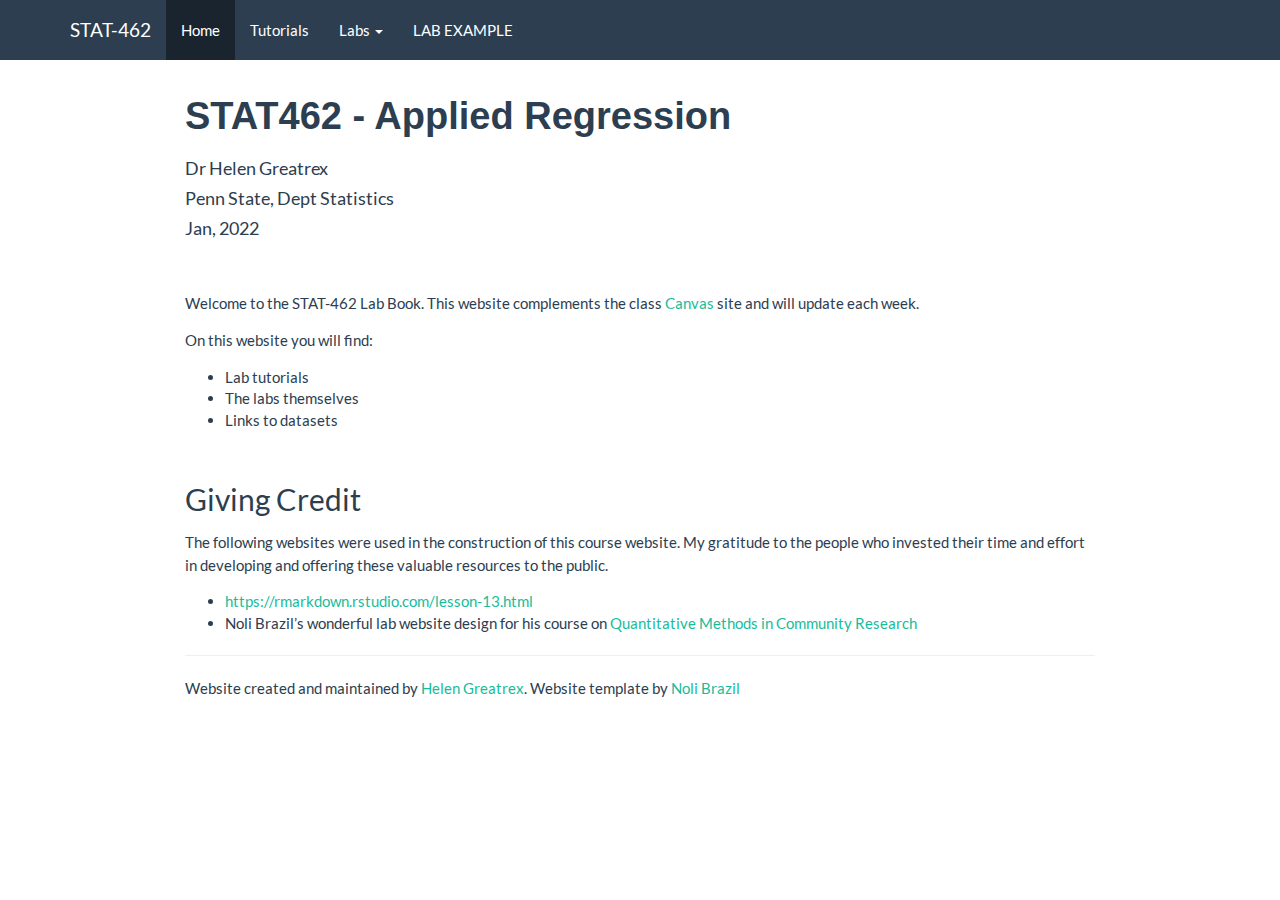
==== commit 904060de: "Lab 5 FINALLY" ====
--- a/index.html
+++ b/index.html
@@ -11,7 +11,7 @@
 
 
 
-<title>GEOG-462 - Applied Regression</title>
+<title>STAT462 - Applied Regression</title>
 
 <script src="site_libs/header-attrs-2.11/header-attrs.js"></script>
 <script src="site_libs/jquery-3.6.0/jquery-3.6.0.min.js"></script>
@@ -238,7 +238,7 @@
         <span class="icon-bar"></span>
         <span class="icon-bar"></span>
       </button>
-      <a class="navbar-brand" href="index.html">STAT-462 Labs</a>
+      <a class="navbar-brand" href="index.html">STAT-462</a>
     </div>
     <div id="navbar" class="navbar-collapse collapse">
       <ul class="nav navbar-nav">
@@ -267,6 +267,9 @@
     <li>
       <a href="STAT462_Lab4.html">Lab 4: Regression Code showcase</a>
     </li>
+    <li>
+      <a href="STAT462_Lab5.html">Lab 5: LINE Assumptions</a>
+    </li>
   </ul>
 </li>
 <li>
@@ -284,7 +287,7 @@
 
 
 
-<h1 class="title toc-ignore">GEOG-462 - Applied Regression</h1>
+<h1 class="title toc-ignore">STAT462 - Applied Regression</h1>
 <h3 class="subtitle"><h4 style="font-style:normal">
 Dr Helen Greatrex
 </h4></h3>
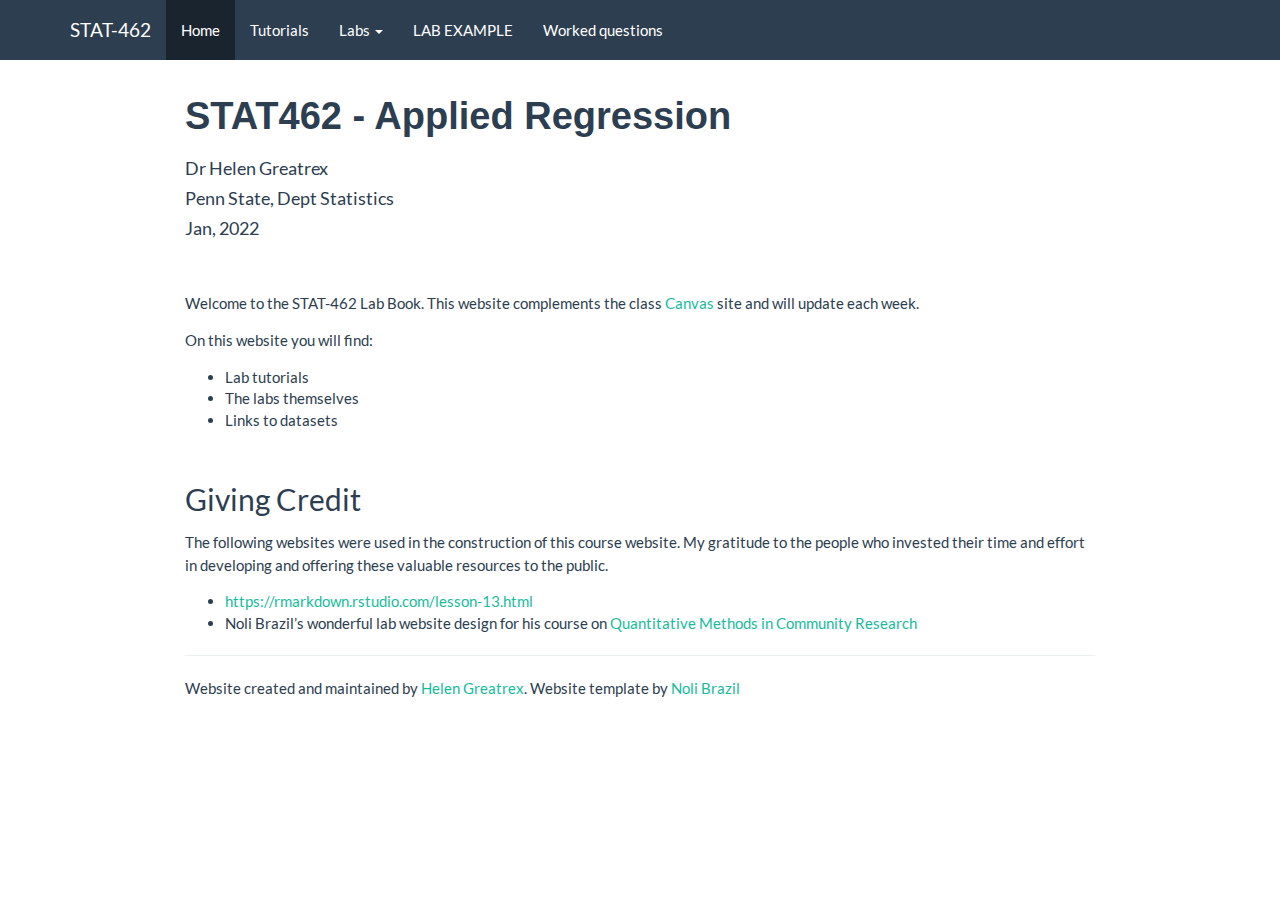
==== commit 43cb0ecb: "worked questions" ====
--- a/index.html
+++ b/index.html
@@ -270,10 +270,16 @@
     <li>
       <a href="STAT462_Lab5.html">Lab 5: LINE Assumptions</a>
     </li>
+    <li>
+      <a href="STAT462_Lab6.html">Lab 6: Outliers &amp; Transformations</a>
+    </li>
   </ul>
 </li>
 <li>
   <a href="STAT462_LabEXAMPLE.html">LAB EXAMPLE</a>
+</li>
+<li>
+  <a href="STAT462-Worked-questions.html">Worked questions</a>
 </li>
       </ul>
       <ul class="nav navbar-nav navbar-right">
